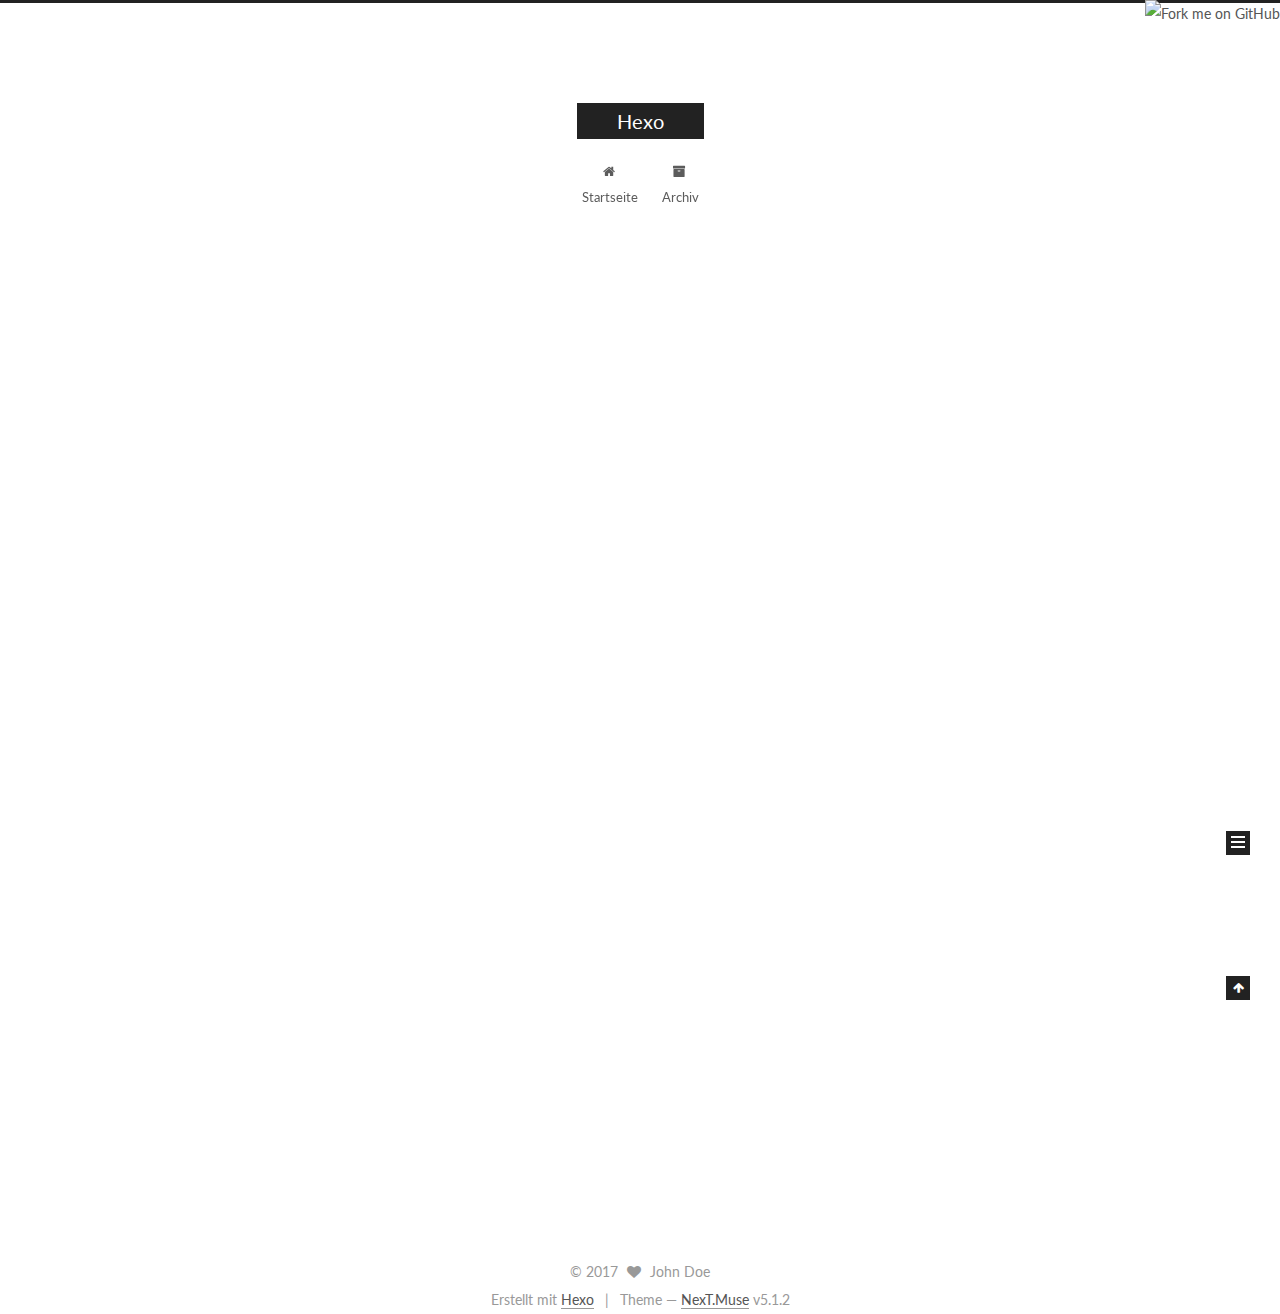
==== index.html @ 8348e555 "Site updated: 2017-09-13 13:20:11" ====
<!DOCTYPE html>



  


<html class="theme-next muse use-motion" lang="">
<head>
  <meta charset="UTF-8"/>
<meta http-equiv="X-UA-Compatible" content="IE=edge" />
<meta name="viewport" content="width=device-width, initial-scale=1, maximum-scale=1"/>
<meta name="theme-color" content="#222">









<meta http-equiv="Cache-Control" content="no-transform" />
<meta http-equiv="Cache-Control" content="no-siteapp" />
















  
  
  <link href="/lib/fancybox/source/jquery.fancybox.css?v=2.1.5" rel="stylesheet" type="text/css" />




  
  
  
  

  
    
    
  

  

  

  

  

  
    
    
    <link href="//fonts.googleapis.com/css?family=Lato:300,300italic,400,400italic,700,700italic&subset=latin,latin-ext" rel="stylesheet" type="text/css">
  






<link href="/lib/font-awesome/css/font-awesome.min.css?v=4.6.2" rel="stylesheet" type="text/css" />

<link href="/css/main.css?v=5.1.2" rel="stylesheet" type="text/css" />


  <meta name="keywords" content="Hexo, NexT" />





  <link rel="alternate" href="/atom.xml" title="Hexo" type="application/atom+xml" />




  <link rel="shortcut icon" type="image/x-icon" href="/favicon.ico?v=5.1.2" />






<meta property="og:type" content="website">
<meta property="og:title" content="Hexo">
<meta property="og:url" content="http://yoursite.com/index.html">
<meta property="og:site_name" content="Hexo">
<meta name="twitter:card" content="summary">
<meta name="twitter:title" content="Hexo">



<script type="text/javascript" id="hexo.configurations">
  var NexT = window.NexT || {};
  var CONFIG = {
    root: '/',
    scheme: 'Muse',
    version: '5.1.2',
    sidebar: {"position":"left","display":"post","offset":12,"offset_float":12,"b2t":false,"scrollpercent":false,"onmobile":false},
    fancybox: true,
    tabs: true,
    motion: {"enable":true,"async":false,"transition":{"post_block":"fadeIn","post_header":"slideDownIn","post_body":"slideDownIn","coll_header":"slideLeftIn"}},
    duoshuo: {
      userId: '0',
      author: 'Author'
    },
    algolia: {
      applicationID: '',
      apiKey: '',
      indexName: '',
      hits: {"per_page":10},
      labels: {"input_placeholder":"Search for Posts","hits_empty":"We didn't find any results for the search: ${query}","hits_stats":"${hits} results found in ${time} ms"}
    }
  };
</script>



  <link rel="canonical" href="http://yoursite.com/"/>





  <title>Hexo</title>
  








</head>

<body itemscope itemtype="http://schema.org/WebPage" lang="">

  
  
    
  

  <div class="container sidebar-position-left 
  page-home">
    <div class="headband"></div>
    <a href="https://github.com/you"><img style="position: absolute; top: 0; right: 0; border: 0;" src="https://camo.githubusercontent.com/a6677b08c955af8400f44c6298f40e7d19cc5b2d/68747470733a2f2f73332e616d617a6f6e6177732e636f6d2f6769746875622f726962626f6e732f666f726b6d655f72696768745f677261795f3664366436642e706e67" alt="Fork me on GitHub" data-canonical-src="https://s3.amazonaws.com/github/ribbons/forkme_right_gray_6d6d6d.png"></a>
     
    <header id="header" class="header" itemscope itemtype="http://schema.org/WPHeader">
      <div class="header-inner"><div class="site-brand-wrapper">
  <div class="site-meta ">
    

    <div class="custom-logo-site-title">
      <a href="/"  class="brand" rel="start">
        <span class="logo-line-before"><i></i></span>
        <span class="site-title">Hexo</span>
        <span class="logo-line-after"><i></i></span>
      </a>
    </div>
      
        <p class="site-subtitle"></p>
      
  </div>

  <div class="site-nav-toggle">
    <button>
      <span class="btn-bar"></span>
      <span class="btn-bar"></span>
      <span class="btn-bar"></span>
    </button>
  </div>
</div>

<nav class="site-nav">
  

  
    <ul id="menu" class="menu">
      
        
        <li class="menu-item menu-item-home">
          <a href="/" rel="section">
            
              <i class="menu-item-icon fa fa-fw fa-home"></i> <br />
            
            Startseite
          </a>
        </li>
      
        
        <li class="menu-item menu-item-archives">
          <a href="/archives/" rel="section">
            
              <i class="menu-item-icon fa fa-fw fa-archive"></i> <br />
            
            Archiv
          </a>
        </li>
      

      
    </ul>
  

  
</nav>



 </div>
    </header>

    <main id="main" class="main">
      <div class="main-inner">
        <div class="content-wrap">
          <div id="content" class="content">
            
  <section id="posts" class="posts-expand">
    
      

  

  
  
  

  <article class="post post-type-normal" itemscope itemtype="http://schema.org/Article">
  
  
  
  <div class="post-block">
    <link itemprop="mainEntityOfPage" href="http://yoursite.com/2017/09/13/hello-world/">

    <span hidden itemprop="author" itemscope itemtype="http://schema.org/Person">
      <meta itemprop="name" content="John Doe">
      <meta itemprop="description" content="">
      <meta itemprop="image" content="/images/avatar.gif">
    </span>

    <span hidden itemprop="publisher" itemscope itemtype="http://schema.org/Organization">
      <meta itemprop="name" content="Hexo">
    </span>

    
      <header class="post-header">

        
        
          <h1 class="post-title" itemprop="name headline">
                
                <a class="post-title-link" href="/2017/09/13/hello-world/" itemprop="url">Hello World</a></h1>
        

        <div class="post-meta">
          <span class="post-time">
            
              <span class="post-meta-item-icon">
                <i class="fa fa-calendar-o"></i>
              </span>
              
                <span class="post-meta-item-text">Veröffentlicht am</span>
              
              <time title="Post created" itemprop="dateCreated datePublished" datetime="2017-09-13T11:31:36+08:00">
                2017-09-13
              </time>
            

            

            
          </span>

          

          
            
          

          
          

          

          

          

        </div>
      </header>
    

    
    
    
    <div class="post-body" itemprop="articleBody">

      
      

      
        
          
            <p>Welcome to <a href="https://hexo.io/" target="_blank" rel="external">Hexo</a>! This is your very first post. Check <a href="https://hexo.io/docs/" target="_blank" rel="external">documentation</a> for more info. If you get any problems when using Hexo, you can find the answer in <a href="https://hexo.io/docs/troubleshooting.html" target="_blank" rel="external">troubleshooting</a> or you can ask me on <a href="https://github.com/hexojs/hexo/issues" target="_blank" rel="external">GitHub</a>.</p>
<h2 id="Quick-Start"><a href="#Quick-Start" class="headerlink" title="Quick Start"></a>Quick Start</h2><h3 id="Create-a-new-post"><a href="#Create-a-new-post" class="headerlink" title="Create a new post"></a>Create a new post</h3><figure class="highlight bash"><table><tr><td class="gutter"><pre><div class="line">1</div></pre></td><td class="code"><pre><div class="line">$ hexo new <span class="string">"My New Post"</span></div></pre></td></tr></table></figure>
<p>More info: <a href="https://hexo.io/docs/writing.html" target="_blank" rel="external">Writing</a></p>
<h3 id="Run-server"><a href="#Run-server" class="headerlink" title="Run server"></a>Run server</h3><figure class="highlight bash"><table><tr><td class="gutter"><pre><div class="line">1</div></pre></td><td class="code"><pre><div class="line">$ hexo server</div></pre></td></tr></table></figure>
<p>More info: <a href="https://hexo.io/docs/server.html" target="_blank" rel="external">Server</a></p>
<h3 id="Generate-static-files"><a href="#Generate-static-files" class="headerlink" title="Generate static files"></a>Generate static files</h3><figure class="highlight bash"><table><tr><td class="gutter"><pre><div class="line">1</div></pre></td><td class="code"><pre><div class="line">$ hexo generate</div></pre></td></tr></table></figure>
<p>More info: <a href="https://hexo.io/docs/generating.html" target="_blank" rel="external">Generating</a></p>
<h3 id="Deploy-to-remote-sites"><a href="#Deploy-to-remote-sites" class="headerlink" title="Deploy to remote sites"></a>Deploy to remote sites</h3><figure class="highlight bash"><table><tr><td class="gutter"><pre><div class="line">1</div></pre></td><td class="code"><pre><div class="line">$ hexo deploy</div></pre></td></tr></table></figure>
<p>More info: <a href="https://hexo.io/docs/deployment.html" target="_blank" rel="external">Deployment</a></p>

          
        
      
    </div>
    
    
    

    

    

    

    <footer class="post-footer">
      

      

      

      
      
        <div class="post-eof"></div>
      
    </footer>
  </div>
  
  
  
  </article>


    
  </section>

  


          </div>
          


          

        </div>
        
          
  
  <div class="sidebar-toggle">
    <div class="sidebar-toggle-line-wrap">
      <span class="sidebar-toggle-line sidebar-toggle-line-first"></span>
      <span class="sidebar-toggle-line sidebar-toggle-line-middle"></span>
      <span class="sidebar-toggle-line sidebar-toggle-line-last"></span>
    </div>
  </div>

  <aside id="sidebar" class="sidebar">
    
    <div class="sidebar-inner">

      

      

      <section class="site-overview sidebar-panel sidebar-panel-active">
        <div class="site-author motion-element" itemprop="author" itemscope itemtype="http://schema.org/Person">
          
            <p class="site-author-name" itemprop="name">John Doe</p>
            <p class="site-description motion-element" itemprop="description"></p>
        </div>

        <nav class="site-state motion-element">

          
            <div class="site-state-item site-state-posts">
            
              <a href="/archives/">
            
                <span class="site-state-item-count">1</span>
                <span class="site-state-item-name">Artikel</span>
              </a>
            </div>
          

          

          

        </nav>

        
          <div class="feed-link motion-element">
            <a href="/atom.xml" rel="alternate">
              <i class="fa fa-rss"></i>
              RSS
            </a>
          </div>
        

        <div class="links-of-author motion-element">
          
        </div>

        
        

        
        

        


      </section>

      

      

    </div>
  </aside>


        
      </div>
    </main>

    <footer id="footer" class="footer">
      <div class="footer-inner">
        <div class="copyright" >
  
  &copy; 
  <span itemprop="copyrightYear">2017</span>
  <span class="with-love">
    <i class="fa fa-heart"></i>
  </span>
  <span class="author" itemprop="copyrightHolder">John Doe</span>

  
</div>


  <div class="powered-by">Erstellt mit  <a class="theme-link" href="https://hexo.io">Hexo</a></div>

  <span class="post-meta-divider">|</span>

  <div class="theme-info">Theme &mdash; <a class="theme-link" href="https://github.com/iissnan/hexo-theme-next">NexT.Muse</a> v5.1.2</div>


        







        
      </div>
    </footer>

    
      <div class="back-to-top">
        <i class="fa fa-arrow-up"></i>
        
      </div>
    

  </div>

  

<script type="text/javascript">
  if (Object.prototype.toString.call(window.Promise) !== '[object Function]') {
    window.Promise = null;
  }
</script>









  












  
  <script type="text/javascript" src="/lib/jquery/index.js?v=2.1.3"></script>

  
  <script type="text/javascript" src="/lib/fastclick/lib/fastclick.min.js?v=1.0.6"></script>

  
  <script type="text/javascript" src="/lib/jquery_lazyload/jquery.lazyload.js?v=1.9.7"></script>

  
  <script type="text/javascript" src="/lib/velocity/velocity.min.js?v=1.2.1"></script>

  
  <script type="text/javascript" src="/lib/velocity/velocity.ui.min.js?v=1.2.1"></script>

  
  <script type="text/javascript" src="/lib/fancybox/source/jquery.fancybox.pack.js?v=2.1.5"></script>


  


  <script type="text/javascript" src="/js/src/utils.js?v=5.1.2"></script>

  <script type="text/javascript" src="/js/src/motion.js?v=5.1.2"></script>



  
  

  <script type="text/javascript" src="/js/src/scrollspy.js?v=5.1.2"></script>
<script type="text/javascript" src="/js/src/post-details.js?v=5.1.2"></script>


  

  


  <script type="text/javascript" src="/js/src/bootstrap.js?v=5.1.2"></script>



  


  




	





  





  








  





  

  

  

  

  

  

</body>
</html>
---- css/main.css ----
/* normalize.css v3.0.2 | MIT License | git.io/normalize */
html {
  font-family: sans-serif; /* 1 */
  -ms-text-size-adjust: 100%; /* 2 */
  -webkit-text-size-adjust: 100%; /* 2 */
}
body {
  margin: 0;
}
article,
aside,
details,
figcaption,
figure,
footer,
header,
hgroup,
main,
menu,
nav,
section,
summary {
  display: block;
}
audio,
canvas,
progress,
video {
  display: inline-block; /* 1 */
  vertical-align: baseline; /* 2 */
}
audio:not([controls]) {
  display: none;
  height: 0;
}
[hidden],
template {
  display: none;
}
a {
  background-color: transparent;
}
a:active,
a:hover {
  outline: 0;
}
abbr[title] {
  border-bottom: 1px dotted;
}
b,
strong {
  font-weight: bold;
}
dfn {
  font-style: italic;
}
h1 {
  font-size: 2em;
  margin: 0.67em 0;
}
mark {
  background: #ff0;
  color: #000;
}
small {
  font-size: 80%;
}
sub,
sup {
  font-size: 75%;
  line-height: 0;
  position: relative;
  vertical-align: baseline;
}
sup {
  top: -0.5em;
}
sub {
  bottom: -0.25em;
}
img {
  border: 0;
}
svg:not(:root) {
  overflow: hidden;
}
figure {
  margin: 1em 40px;
}
hr {
  -moz-box-sizing: content-box;
  box-sizing: content-box;
  height: 0;
}
pre {
  overflow: auto;
}
code,
kbd,
pre,
samp {
  font-family: monospace, monospace;
  font-size: 1em;
}
button,
input,
optgroup,
select,
textarea {
  color: inherit; /* 1 */
  font: inherit; /* 2 */
  margin: 0; /* 3 */
}
button {
  overflow: visible;
}
button,
select {
  text-transform: none;
}
button,
html input[type="button"],
input[type="reset"],
input[type="submit"] {
  -webkit-appearance: button; /* 2 */
  cursor: pointer; /* 3 */
}
button[disabled],
html input[disabled] {
  cursor: default;
}
button::-moz-focus-inner,
input::-moz-focus-inner {
  border: 0;
  padding: 0;
}
input {
  line-height: normal;
}
input[type="checkbox"],
input[type="radio"] {
  box-sizing: border-box; /* 1 */
  padding: 0; /* 2 */
}
input[type="number"]::-webkit-inner-spin-button,
input[type="number"]::-webkit-outer-spin-button {
  height: auto;
}
input[type="search"] {
  -webkit-appearance: textfield; /* 1 */
  -moz-box-sizing: content-box;
  -webkit-box-sizing: content-box; /* 2 */
  box-sizing: content-box;
}
input[type="search"]::-webkit-search-cancel-button,
input[type="search"]::-webkit-search-decoration {
  -webkit-appearance: none;
}
fieldset {
  border: 1px solid #c0c0c0;
  margin: 0 2px;
  padding: 0.35em 0.625em 0.75em;
}
legend {
  border: 0; /* 1 */
  padding: 0; /* 2 */
}
textarea {
  overflow: auto;
}
optgroup {
  font-weight: bold;
}
table {
  border-collapse: collapse;
  border-spacing: 0;
}
td,
th {
  padding: 0;
}
::selection {
  background: #262a30;
  color: #fff;
}
body {
  position: relative;
  font-family: 'Lato', "PingFang SC", "Microsoft YaHei", sans-serif;
  font-size: 14px;
  line-height: 2;
  color: #555;
  background: #fff;
}
@media (max-width: 767px) {
  body {
    padding-right: 0 !important;
  }
}
@media (min-width: 768px) and (max-width: 991px) {
  body {
    padding-right: 0 !important;
  }
}
@media (min-width: 1600px) {
  body {
    font-size: 16px;
  }
}
h1,
h2,
h3,
h4,
h5,
h6 {
  margin: 0;
  padding: 0;
  font-weight: bold;
  line-height: 1.5;
  font-family: 'Lato', "PingFang SC", "Microsoft YaHei", sans-serif;
}
h2,
h3,
h4,
h5,
h6 {
  margin: 20px 0 15px;
}
h1 {
  font-size: 22px;
}
@media (max-width: 767px) {
  h1 {
    font-size: 18px;
  }
}
h2 {
  font-size: 20px;
}
@media (max-width: 767px) {
  h2 {
    font-size: 16px;
  }
}
h3 {
  font-size: 18px;
}
@media (max-width: 767px) {
  h3 {
    font-size: 14px;
  }
}
h4 {
  font-size: 16px;
}
@media (max-width: 767px) {
  h4 {
    font-size: 12px;
  }
}
h5 {
  font-size: 14px;
}
@media (max-width: 767px) {
  h5 {
    font-size: 10px;
  }
}
h6 {
  font-size: 12px;
}
@media (max-width: 767px) {
  h6 {
    font-size: 8px;
  }
}
p {
  margin: 0 0 20px 0;
}
a {
  color: #555;
  text-decoration: none;
  outline: none;
  border-bottom: 1px solid #999;
  word-wrap: break-word;
}
a:hover {
  color: #222;
  border-bottom-color: #222;
}
blockquote {
  margin: 0;
  padding: 0;
}
img {
  display: block;
  margin: auto;
  max-width: 100%;
  height: auto;
}
hr {
  margin: 40px 0;
  height: 3px;
  border: none;
  background-color: #ddd;
  background-image: repeating-linear-gradient(-45deg, #fff, #fff 4px, transparent 4px, transparent 8px);
}
blockquote {
  padding: 0 15px;
  color: #666;
  border-left: 4px solid #ddd;
}
blockquote cite::before {
  content: "-";
  padding: 0 5px;
}
dt {
  font-weight: 700;
}
dd {
  margin: 0;
  padding: 0;
}
kbd {
  border: 1px solid #ccc;
  border-radius: 0.2em;
  box-shadow: 0.1em 0.1em 0.2em rgba(0,0,0,0.1);
  background-color: #f9f9f9;
  font-family: inherit;
  background-image: -webkit-linear-gradient(top, #eee, #fff, #eee);
  padding: 0.1em 0.3em;
  white-space: nowrap;
}
.text-left {
  text-align: left;
}
.text-center {
  text-align: center;
}
.text-right {
  text-align: right;
}
.text-justify {
  text-align: justify;
}
.text-nowrap {
  white-space: nowrap;
}
.text-lowercase {
  text-transform: lowercase;
}
.text-uppercase {
  text-transform: uppercase;
}
.text-capitalize {
  text-transform: capitalize;
}
.center-block {
  display: block;
  margin-left: auto;
  margin-right: auto;
}
.clearfix:before,
.clearfix:after {
  content: " ";
  display: table;
}
.clearfix:after {
  clear: both;
}
.pullquote {
  width: 45%;
}
.pullquote.left {
  float: left;
  margin-left: 5px;
  margin-right: 10px;
}
.pullquote.right {
  float: right;
  margin-left: 10px;
  margin-right: 5px;
}
.affix.affix.affix {
  position: fixed;
}
.translation {
  margin-top: -20px;
  font-size: 14px;
  color: #999;
}
.scrollbar-measure {
  width: 100px;
  height: 100px;
  overflow: scroll;
  position: absolute;
  top: -9999px;
}
.use-motion .motion-element {
  opacity: 0;
}
table {
  margin: 20px 0;
  width: 100%;
  border-collapse: collapse;
  border-spacing: 0;
  border: 1px solid #ddd;
  font-size: 14px;
  table-layout: fixed;
  word-wrap: break-all;
}
table>tbody>tr:nth-of-type(odd) {
  background-color: #f9f9f9;
}
table>tbody>tr:hover {
  background-color: #f5f5f5;
}
caption,
th,
td {
  padding: 8px;
  text-align: left;
  vertical-align: middle;
  font-weight: normal;
}
th,
td {
  border-bottom: 3px solid #ddd;
  border-right: 1px solid #eee;
}
th {
  padding-bottom: 10px;
  font-weight: 700;
}
td {
  border-bottom-width: 1px;
}
html,
body {
  height: 100%;
}
.container {
  position: relative;
  min-height: 100%;
}
.header-inner {
  margin: 0 auto;
  padding: 100px 0 70px;
  width: 700px;
}
@media (min-width: 1600px) {
  .container .header-inner {
    width: 900px;
  }
}
.main-inner {
  margin: 0 auto;
  width: 700px;
}
@media (min-width: 1600px) {
  .container .main-inner {
    width: 900px;
  }
}
.footer {
  width: 100%;
  min-height: 50px;
}
.footer-inner {
  box-sizing: border-box;
  margin: 20px auto;
  width: 700px;
}
@media (min-width: 1600px) {
  .container .footer-inner {
    width: 900px;
  }
}
pre,
.highlight {
  overflow: auto;
  margin: 20px 0;
  padding: 0;
  font-size: 13px;
  color: #4d4d4c;
  background: #f7f7f7;
  line-height: 1.6;
}
pre,
code {
  font-family: consolas, Menlo, "PingFang SC", "Microsoft YaHei", monospace;
}
code {
  padding: 2px 4px;
  word-wrap: break-word;
  color: #555;
  background: #eee;
  border-radius: 3px;
  font-size: 13px;
}
pre code {
  padding: 0;
  color: #4d4d4c;
  background: none;
  text-shadow: none;
}
.highlight {
  border-radius: 1px;
}
.highlight pre {
  border: none;
  margin: 0;
  padding: 10px 0;
}
.highlight table {
  margin: 0;
  width: auto;
  border: none;
}
.highlight td {
  border: none;
  padding: 0;
}
.highlight figcaption {
  font-size: 1em;
  color: #4d4d4c;
  line-height: 1em;
  margin-bottom: 1em;
}
.highlight figcaption:before,
.highlight figcaption:after {
  content: " ";
  display: table;
}
.highlight figcaption:after {
  clear: both;
}
.highlight figcaption a {
  float: right;
  color: #4d4d4c;
}
.highlight figcaption a:hover {
  border-bottom-color: #4d4d4c;
}
.highlight .gutter pre {
  padding-left: 10px;
  padding-right: 10px;
  color: #869194;
  text-align: right;
  background-color: #eff2f3;
}
.highlight .code pre {
  width: 100%;
  padding-left: 10px;
  padding-right: 10px;
  background-color: #f7f7f7;
}
.highlight .line {
  height: 20px;
}
.gutter {
  -webkit-user-select: none;
  -moz-user-select: none;
  -ms-user-select: none;
  user-select: none;
}
.gist table {
  width: auto;
}
.gist table td {
  border: none;
}
pre .deletion {
  background: #fdd;
}
pre .addition {
  background: #dfd;
}
pre .meta {
  color: #8959a8;
}
pre .comment {
  color: #8e908c;
}
pre .variable,
pre .attribute,
pre .tag,
pre .regexp,
pre .ruby .constant,
pre .xml .tag .title,
pre .xml .pi,
pre .xml .doctype,
pre .html .doctype,
pre .css .id,
pre .css .class,
pre .css .pseudo {
  color: #c82829;
}
pre .number,
pre .preprocessor,
pre .built_in,
pre .literal,
pre .params,
pre .constant,
pre .command {
  color: #f5871f;
}
pre .ruby .class .title,
pre .css .rules .attribute,
pre .string,
pre .value,
pre .inheritance,
pre .header,
pre .ruby .symbol,
pre .xml .cdata,
pre .special,
pre .number,
pre .formula {
  color: #718c00;
}
pre .title,
pre .css .hexcolor {
  color: #3e999f;
}
pre .function,
pre .python .decorator,
pre .python .title,
pre .ruby .function .title,
pre .ruby .title .keyword,
pre .perl .sub,
pre .javascript .title,
pre .coffeescript .title {
  color: #4271ae;
}
pre .keyword,
pre .javascript .function {
  color: #8959a8;
}
.full-image.full-image.full-image {
  border: none;
  max-width: 100%;
  width: auto;
  margin: 20px auto;
}
@media (min-width: 992px) {
  .full-image.full-image.full-image {
    max-width: none;
    width: 110%;
    margin: 25px -5%;
  }
}
.blockquote-center,
.page-home .post-type-quote blockquote,
.page-post-detail .post-type-quote blockquote {
  position: relative;
  margin: 40px 0;
  padding: 0;
  border-left: none;
  text-align: center;
}
.blockquote-center::before,
.page-home .post-type-quote blockquote::before,
.page-post-detail .post-type-quote blockquote::before,
.blockquote-center::after,
.page-home .post-type-quote blockquote::after,
.page-post-detail .post-type-quote blockquote::after {
  position: absolute;
  content: ' ';
  display: block;
  width: 100%;
  height: 24px;
  opacity: 0.2;
  background-repeat: no-repeat;
  background-position: 0 -6px;
  background-size: 22px 22px;
}
.blockquote-center::before,
.page-home .post-type-quote blockquote::before,
.page-post-detail .post-type-quote blockquote::before {
  top: -20px;
  background-image: url("../images/quote-l.svg");
  border-top: 1px solid #ccc;
}
.blockquote-center::after,
.page-home .post-type-quote blockquote::after,
.page-post-detail .post-type-quote blockquote::after {
  bottom: -20px;
  background-image: url("../images/quote-r.svg");
  border-bottom: 1px solid #ccc;
  background-position: 100% 8px;
}
.blockquote-center p,
.page-home .post-type-quote blockquote p,
.page-post-detail .post-type-quote blockquote p,
.blockquote-center div,
.page-home .post-type-quote blockquote div,
.page-post-detail .post-type-quote blockquote div {
  text-align: center;
}
.post .post-body .group-picture img {
  box-sizing: border-box;
  padding: 0 3px;
  border: none;
}
.post .group-picture-row {
  overflow: hidden;
  margin-top: 6px;
}
.post .group-picture-row:first-child {
  margin-top: 0;
}
.post .group-picture-column {
  float: left;
}
.page-post-detail .post-body .group-picture-column {
  float: none;
  margin-top: 10px;
  width: auto !important;
}
.page-post-detail .post-body .group-picture-column img {
  margin: 0 auto;
}
.page-archive .group-picture-container {
  overflow: hidden;
}
.page-archive .group-picture-row {
  float: left;
}
.page-archive .group-picture-row:first-child {
  margin-top: 6px;
}
.page-archive .group-picture-column {
  max-width: 150px;
  max-height: 150px;
}
.post-body .note {
  position: relative;
  padding: 15px;
  margin-bottom: 20px;
  border: 1px solid #eee;
  border-left-width: 5px;
  border-radius: 3px;
}
.post-body .note h2,
.post-body .note h3,
.post-body .note h4,
.post-body .note h5,
.post-body .note h6 {
  margin-top: 0;
  margin-bottom: 0;
  border-bottom: initial;
  padding-top: 0 !important;
}
.post-body .note p:first-child,
.post-body .note ul:first-child,
.post-body .note ol:first-child,
.post-body .note table:first-child,
.post-body .note pre:first-child,
.post-body .note blockquote:first-child {
  margin-top: 0;
}
.post-body .note p:last-child,
.post-body .note ul:last-child,
.post-body .note ol:last-child,
.post-body .note table:last-child,
.post-body .note pre:last-child,
.post-body .note blockquote:last-child {
  margin-bottom: 0;
}
.post-body .note.default {
  border-left-color: #777;
}
.post-body .note.default h2,
.post-body .note.default h3,
.post-body .note.default h4,
.post-body .note.default h5,
.post-body .note.default h6 {
  color: #777;
}
.post-body .note.primary {
  border-left-color: #6f42c1;
}
.post-body .note.primary h2,
.post-body .note.primary h3,
.post-body .note.primary h4,
.post-body .note.primary h5,
.post-body .note.primary h6 {
  color: #6f42c1;
}
.post-body .note.info {
  border-left-color: #428bca;
}
.post-body .note.info h2,
.post-body .note.info h3,
.post-body .note.info h4,
.post-body .note.info h5,
.post-body .note.info h6 {
  color: #428bca;
}
.post-body .note.success {
  border-left-color: #5cb85c;
}
.post-body .note.success h2,
.post-body .note.success h3,
.post-body .note.success h4,
.post-body .note.success h5,
.post-body .note.success h6 {
  color: #5cb85c;
}
.post-body .note.warning {
  border-left-color: #f0ad4e;
}
.post-body .note.warning h2,
.post-body .note.warning h3,
.post-body .note.warning h4,
.post-body .note.warning h5,
.post-body .note.warning h6 {
  color: #f0ad4e;
}
.post-body .note.danger {
  border-left-color: #d9534f;
}
.post-body .note.danger h2,
.post-body .note.danger h3,
.post-body .note.danger h4,
.post-body .note.danger h5,
.post-body .note.danger h6 {
  color: #d9534f;
}
.post-body .label {
  display: inline;
  padding: 0 2px;
  white-space: nowrap;
}
.post-body .label.default {
  background-color: #f0f0f0;
}
.post-body .label.primary {
  background-color: #efe6f7;
}
.post-body .label.info {
  background-color: #e5f2f8;
}
.post-body .label.success {
  background-color: #e7f4e9;
}
.post-body .label.warning {
  background-color: #fcf6e1;
}
.post-body .label.danger {
  background-color: #fae8eb;
}
.post-body .tabs {
  position: relative;
  display: block;
  margin-bottom: 20px;
  padding-top: 10px;
}
.post-body .tabs ul.nav-tabs {
  margin: 0;
  padding: 0;
  display: flex;
  margin-bottom: -1px;
}
@media (max-width: 413px) {
  .post-body .tabs ul.nav-tabs {
    display: block;
    margin-bottom: 5px;
  }
}
.post-body .tabs ul.nav-tabs li.tab {
  list-style-type: none !important;
  margin: 0 0.25em 0 0;
  border-top: 3px solid transparent;
  border-left: 1px solid transparent;
  border-right: 1px solid transparent;
}
@media (max-width: 413px) {
  .post-body .tabs ul.nav-tabs li.tab {
    margin: initial;
    border-top: 1px solid transparent;
    border-left: 3px solid transparent;
    border-right: 1px solid transparent;
    border-bottom: 1px solid transparent;
  }
}
.post-body .tabs ul.nav-tabs li.tab a {
  outline: 0;
  border-bottom: initial;
  display: block;
  line-height: 1.8em;
  padding: 0.25em 0.75em;
  transition-duration: 0.2s;
  transition-timing-function: ease-out;
  transition-delay: 0s;
}
.post-body .tabs ul.nav-tabs li.tab a i {
  width: 1.285714285714286em;
}
.post-body .tabs ul.nav-tabs li.tab.active {
  border-top: 3px solid #fc6423;
  border-left: 1px solid #ddd;
  border-right: 1px solid #ddd;
  background-color: #fff;
}
@media (max-width: 413px) {
  .post-body .tabs ul.nav-tabs li.tab.active {
    border-top: 1px solid #ddd;
    border-left: 3px solid #fc6423;
    border-right: 1px solid #ddd;
    border-bottom: 1px solid #ddd;
  }
}
.post-body .tabs ul.nav-tabs li.tab.active a {
  cursor: default;
  color: #555;
}
.post-body .tabs .tab-content {
  background-color: #fff;
}
.post-body .tabs .tab-content .tab-pane {
  border: 1px solid #ddd;
  padding: 20px 20px 0 20px;
}
.post-body .tabs .tab-content .tab-pane:not(.active) {
  display: none !important;
}
.post-body .tabs .tab-content .tab-pane.active {
  display: block !important;
}
.btn {
  display: inline-block;
  padding: 0 20px;
  font-size: 14px;
  color: #fff;
  background: #222;
  border: 2px solid #222;
  text-decoration: none;
  border-radius: 0;
  transition-property: background-color;
  transition-duration: 0.2s;
  transition-timing-function: ease-in-out;
  transition-delay: 0s;
}
.btn:hover,
.post-button .btn:hover {
  border-color: #222;
  color: #222;
  background: #fff;
}
.btn-bar {
  display: block;
  width: 22px;
  height: 2px;
  background: #555;
  border-radius: 1px;
}
.btn-bar+.btn-bar {
  margin-top: 4px;
}
.pagination {
  margin: 120px 0 40px;
  text-align: center;
  border-top: 1px solid #eee;
}
.page-number-basic,
.pagination .prev,
.pagination .next,
.pagination .page-number,
.pagination .space {
  display: inline-block;
  position: relative;
  top: -1px;
  margin: 0 10px;
  padding: 0 10px;
  line-height: 30px;
}
@media (max-width: 767px) {
  .page-number-basic,
  .pagination .prev,
  .pagination .next,
  .pagination .page-number,
  .pagination .space {
    margin: 0 5px;
  }
}
.pagination .prev,
.pagination .next,
.pagination .page-number {
  border-bottom: 0;
  border-top: 1px solid #eee;
  transition-property: border-color;
  transition-duration: 0.2s;
  transition-timing-function: ease-in-out;
  transition-delay: 0s;
}
.pagination .prev:hover,
.pagination .next:hover,
.pagination .page-number:hover {
  border-top-color: #222;
}
.pagination .space {
  padding: 0;
  margin: 0;
}
.pagination .prev {
  margin-left: 0;
}
.pagination .next {
  margin-right: 0;
}
.pagination .page-number.current {
  color: #fff;
  background: #ccc;
  border-top-color: #ccc;
}
@media (max-width: 767px) {
  .pagination {
    border-top: none;
  }
  .pagination .prev,
  .pagination .next,
  .pagination .page-number {
    margin-bottom: 10px;
    border-top: 0;
    border-bottom: 1px solid #eee;
  }
  .pagination .prev:hover,
  .pagination .next:hover,
  .pagination .page-number:hover {
    border-bottom-color: #222;
  }
}
.comments {
  margin: 60px 20px 0;
}
.tag-cloud {
  text-align: center;
}
.tag-cloud a {
  display: inline-block;
  margin: 10px;
}
.back-to-top {
  box-sizing: border-box;
  position: fixed;
  bottom: -100px;
  right: 30px;
  z-index: 1050;
  padding: 0 6px;
  width: 24px;
  background: #222;
  font-size: 12px;
  opacity: 1;
  color: #fff;
  cursor: pointer;
  text-align: center;
  -webkit-transform: translateZ(0);
  transition-property: bottom;
  transition-duration: 0.2s;
  transition-timing-function: ease-in-out;
  transition-delay: 0s;
}
@media (min-width: 768px) and (max-width: 991px) {
  .back-to-top {
    display: none !important;
  }
}
@media (max-width: 767px) {
  .back-to-top {
    display: none !important;
  }
}
.back-to-top.back-to-top-on {
  bottom: 19px;
}
.header {
  background: transparent;
}
.header-inner {
  position: relative;
}
.headband {
  height: 3px;
  background: #222;
}
.site-meta {
  margin: 0;
  text-align: center;
}
@media (max-width: 767px) {
  .site-meta {
    text-align: center;
  }
}
.brand {
  position: relative;
  display: inline-block;
  padding: 0 40px;
  color: #fff;
  background: #222;
  border-bottom: none;
}
.brand:hover {
  color: #fff;
}
.logo {
  display: inline-block;
  margin-right: 5px;
  line-height: 36px;
  vertical-align: top;
}
.site-title {
  display: inline-block;
  vertical-align: top;
  line-height: 36px;
  font-size: 20px;
  font-weight: normal;
  font-family: 'Lato', "PingFang SC", "Microsoft YaHei", sans-serif;
}
.site-subtitle {
  margin-top: 10px;
  font-size: 13px;
  color: #999;
}
.use-motion .brand {
  opacity: 0;
}
.use-motion .logo,
.use-motion .site-title,
.use-motion .site-subtitle {
  opacity: 0;
  position: relative;
  top: -10px;
}
.site-nav-toggle {
  display: none;
  position: absolute;
  top: 10px;
  left: 10px;
}
@media (max-width: 767px) {
  .site-nav-toggle {
    display: block;
  }
}
.site-nav-toggle button {
  margin-top: 2px;
  padding: 9px 10px;
  background: transparent;
  border: none;
}
@media (max-width: 767px) {
  .site-nav {
    display: none;
    margin: 0 -10px;
    padding: 0 10px;
    clear: both;
    border-top: 1px solid #ddd;
  }
}
@media (min-width: 768px) and (max-width: 991px) {
  .site-nav {
    display: block !important;
  }
}
@media (min-width: 992px) {
  .site-nav {
    display: block !important;
  }
}
.menu {
  margin-top: 20px;
  padding-left: 0;
  text-align: center;
}
.menu .menu-item {
  display: inline-block;
  margin: 0 10px;
  list-style: none;
}
@media screen and (max-width: 767px) {
  .menu .menu-item {
    margin-top: 10px;
  }
}
.menu .menu-item a {
  display: block;
  font-size: 13px;
  line-height: inherit;
  border-bottom: 1px solid transparent;
  transition-property: border-color;
  transition-duration: 0.2s;
  transition-timing-function: ease-in-out;
  transition-delay: 0s;
}
.menu .menu-item a:hover {
  border-bottom-color: #222;
}
.menu .menu-item .fa {
  margin-right: 5px;
}
.use-motion .menu-item {
  opacity: 0;
}
.post-body {
  font-family: 'Lato', "PingFang SC", "Microsoft YaHei", sans-serif;
}
@media (max-width: 767px) {
  .post-body {
    word-break: break-word;
  }
}
.post-body .fancybox img {
  display: block !important;
  margin: 0 auto;
  cursor: pointer;
  cursor: zoom-in;
  cursor: -webkit-zoom-in;
}
.post-body .image-caption,
.post-body .figure .caption {
  margin: -20px auto 15px;
  text-align: center;
  font-size: 14px;
  color: #999;
  font-weight: bold;
  line-height: 1;
}
.post-sticky-flag {
  display: inline-block;
  font-size: 16px;
  -ms-transform: rotate(30deg);
  -webkit-transform: rotate(30deg);
  -moz-transform: rotate(30deg);
  -ms-transform: rotate(30deg);
  -o-transform: rotate(30deg);
  transform: rotate(30deg);
}
.use-motion .post-block {
  opacity: 0;
}
.use-motion .post-header {
  opacity: 0;
}
.use-motion .post-body {
  opacity: 0;
}
.use-motion .collection-title {
  opacity: 0;
}
.posts-expand {
  padding-top: 40px;
}
@media (max-width: 767px) {
  .posts-expand {
    margin: 0 20px;
  }
  .post-body pre {
    padding: 10px;
  }
  .post-body pre .gutter pre {
    padding-right: 10px;
  }
  .post-body .highlight {
    margin-left: 0px;
    margin-right: 0px;
    padding: 0;
  }
  .post-body .highlight .gutter pre {
    padding-right: 10px;
  }
}
@media (min-width: 992px) {
  .posts-expand .post-body {
    text-align: justify;
  }
}
.posts-expand .post-body h2,
.posts-expand .post-body h3,
.posts-expand .post-body h4,
.posts-expand .post-body h5,
.posts-expand .post-body h6 {
  padding-top: 10px;
}
.posts-expand .post-body h2 .header-anchor,
.posts-expand .post-body h3 .header-anchor,
.posts-expand .post-body h4 .header-anchor,
.posts-expand .post-body h5 .header-anchor,
.posts-expand .post-body h6 .header-anchor {
  float: right;
  margin-left: 10px;
  color: #ccc;
  border-bottom-style: none;
  visibility: hidden;
}
.posts-expand .post-body h2 .header-anchor:hover,
.posts-expand .post-body h3 .header-anchor:hover,
.posts-expand .post-body h4 .header-anchor:hover,
.posts-expand .post-body h5 .header-anchor:hover,
.posts-expand .post-body h6 .header-anchor:hover {
  color: inherit;
}
.posts-expand .post-body h2:hover .header-anchor,
.posts-expand .post-body h3:hover .header-anchor,
.posts-expand .post-body h4:hover .header-anchor,
.posts-expand .post-body h5:hover .header-anchor,
.posts-expand .post-body h6:hover .header-anchor {
  visibility: visible;
}
.posts-expand .post-body ul li {
  list-style: circle;
}
.posts-expand .post-body img {
  box-sizing: border-box;
  margin: auto;
  padding: 3px;
  border: 1px solid #ddd;
}
.posts-expand .post-body .fancybox img {
  margin: 0 auto 25px;
}
@media (max-width: 767px) {
  .posts-collapse {
    margin: 0 20px;
  }
  .posts-collapse .post-title,
  .posts-collapse .post-meta {
    display: block;
    width: auto;
    text-align: left;
  }
}
.posts-collapse {
  position: relative;
  z-index: 1010;
  margin-left: 55px;
}
.posts-collapse::after {
  content: " ";
  position: absolute;
  top: 20px;
  left: 0;
  margin-left: -2px;
  width: 4px;
  height: 100%;
  background: #f5f5f5;
  z-index: -1;
}
@media (max-width: 767px) {
  .posts-collapse {
    margin: 0 20px;
  }
}
.posts-collapse .collection-title {
  position: relative;
  margin: 60px 0;
}
.posts-collapse .collection-title h1,
.posts-collapse .collection-title h2 {
  margin-left: 20px;
}
.posts-collapse .collection-title small {
  color: #bbb;
  margin-left: 5px;
}
.posts-collapse .collection-title::before {
  content: " ";
  position: absolute;
  left: 0;
  top: 50%;
  margin-left: -4px;
  margin-top: -4px;
  width: 8px;
  height: 8px;
  background: #bbb;
  border-radius: 50%;
}
.posts-collapse .post {
  margin: 30px 0;
}
.posts-collapse .post-header {
  position: relative;
  transition-duration: 0.2s;
  transition-timing-function: ease-in-out;
  transition-delay: 0s;
  transition-property: border;
  border-bottom: 1px dashed #ccc;
}
.posts-collapse .post-header::before {
  content: " ";
  position: absolute;
  left: 0;
  top: 12px;
  width: 6px;
  height: 6px;
  margin-left: -4px;
  background: #bbb;
  border-radius: 50%;
  border: 1px solid #fff;
  transition-duration: 0.2s;
  transition-timing-function: ease-in-out;
  transition-delay: 0s;
  transition-property: background;
}
.posts-collapse .post-header:hover {
  border-bottom-color: #666;
}
.posts-collapse .post-header:hover::before {
  background: #222;
}
.posts-collapse .post-meta {
  position: absolute;
  font-size: 12px;
  left: 20px;
  top: 5px;
}
.posts-collapse .post-comments-count {
  display: none;
}
.posts-collapse .post-title {
  margin-left: 60px;
  font-size: 16px;
  font-weight: normal;
  line-height: inherit;
}
.posts-collapse .post-title::after {
  margin-left: 3px;
  opacity: 0.6;
}
.posts-collapse .post-title a {
  color: #666;
  border-bottom: none;
}
.page-home .post-type-quote .post-header,
.page-post-detail .post-type-quote .post-header,
.page-home .post-type-quote .post-tags,
.page-post-detail .post-type-quote .post-tags {
  display: none;
}
.posts-expand .post-title {
  font-size: 26px;
  text-align: center;
  word-break: break-word;
  font-weight: 400;
}
@media (max-width: 767px) {
  .posts-expand .post-title {
    font-size: 22px;
  }
}
.posts-expand .post-title-link {
  display: inline-block;
  position: relative;
  color: #555;
  border-bottom: none;
  line-height: 1.2;
  vertical-align: top;
}
.posts-expand .post-title-link::before {
  content: "";
  position: absolute;
  width: 100%;
  height: 2px;
  bottom: 0;
  left: 0;
  background-color: #000;
  visibility: hidden;
  -webkit-transform: scaleX(0);
  -moz-transform: scaleX(0);
  -ms-transform: scaleX(0);
  -o-transform: scaleX(0);
  transform: scaleX(0);
  transition-duration: 0.2s;
  transition-timing-function: ease-in-out;
  transition-delay: 0s;
}
.posts-expand .post-title-link:hover::before {
  visibility: visible;
  -webkit-transform: scaleX(1);
  -moz-transform: scaleX(1);
  -ms-transform: scaleX(1);
  -o-transform: scaleX(1);
  transform: scaleX(1);
}
.posts-expand .post-title-link .fa {
  font-size: 16px;
}
.posts-expand .post-meta {
  margin: 3px 0 60px 0;
  color: #999;
  font-family: 'Lato', "PingFang SC", "Microsoft YaHei", sans-serif;
  font-size: 12px;
  text-align: center;
}
.posts-expand .post-meta .post-category-list {
  display: inline-block;
  margin: 0;
  padding: 3px;
}
.posts-expand .post-meta .post-category-list-link {
  color: #999;
}
.posts-expand .post-meta .post-description {
  font-size: 14px;
  margin-top: 2px;
}
.post-meta-divider {
  margin: 0 0.5em;
}
.post-meta-item-icon {
  margin-right: 3px;
}
@media (min-width: 768px) and (max-width: 991px) {
  .post-meta-item-icon {
    display: inline-block;
  }
}
@media (max-width: 767px) {
  .post-meta-item-icon {
    display: inline-block;
  }
}
@media (min-width: 768px) and (max-width: 991px) {
  .post-meta-item-text {
    display: none;
  }
}
@media (max-width: 767px) {
  .post-meta-item-text {
    display: none;
  }
}
@media (max-width: 767px) {
  .posts-expand .post-comments-count {
    display: none;
  }
}
.post-button {
  margin-top: 50px;
}
.post-button .btn {
  color: #fff;
  font-size: 14px;
  background: #222;
  border-radius: 0;
  line-height: 2;
  margin: 0 4px 8px 4px;
}
.post-button .fa-fw {
  width: 1.285714285714286em;
  text-align: left;
}
.posts-expand .post-tags {
  margin-top: 40px;
  text-align: center;
}
.posts-expand .post-tags a {
  display: inline-block;
  margin-right: 10px;
  font-size: 13px;
}
.post-nav {
  display: table;
  margin-top: 15px;
  width: 100%;
  border-top: 1px solid #eee;
}
.post-nav-divider {
  display: table-cell;
  width: 10%;
}
.post-nav-item {
  display: table-cell;
  padding: 10px 0 0 0;
  width: 45%;
  vertical-align: top;
}
.post-nav-item a {
  position: relative;
  display: block;
  line-height: 25px;
  font-size: 14px;
  color: #555;
  border-bottom: none;
}
.post-nav-item a:hover {
  color: #222;
  border-bottom: none;
}
.post-nav-item a:active {
  top: 2px;
}
.post-nav-item .fa {
  position: absolute;
  top: 8px;
  left: 0;
  font-size: 12px;
}
.post-nav-next a {
  padding-left: 15px;
}
.post-nav-prev {
  text-align: right;
}
.post-nav-prev a {
  padding-right: 15px;
}
.post-nav-prev .fa {
  right: 0;
  left: auto;
}
.posts-expand .post-eof {
  display: block;
  margin: 80px auto 60px;
  width: 8%;
  height: 1px;
  background: #ccc;
  text-align: center;
}
.post:last-child .post-eof.post-eof.post-eof {
  display: none;
}
.post-gallery {
  display: table;
  table-layout: fixed;
  width: 100%;
  border-collapse: separate;
}
.post-gallery-row {
  display: table-row;
}
.post-gallery .post-gallery-img {
  display: table-cell;
  text-align: center;
  vertical-align: middle;
  border: none;
}
.post-gallery .post-gallery-img img {
  max-width: 100%;
  max-height: 100%;
  border: none;
}
.fancybox-close,
.fancybox-close:hover {
  border: none;
}
.rtl.post-body p,
.rtl.post-body a,
.rtl.post-body h1,
.rtl.post-body h2,
.rtl.post-body h3,
.rtl.post-body h4,
.rtl.post-body h5,
.rtl.post-body h6,
.rtl.post-body li,
.rtl.post-body ul,
.rtl.post-body ol {
  direction: rtl;
  font-family: UKIJ Ekran;
}
.rtl.post-title {
  font-family: UKIJ Ekran;
}
.sidebar {
  position: fixed;
  right: 0;
  top: 0;
  bottom: 0;
  width: 0;
  z-index: 1040;
  box-shadow: inset 0 2px 6px #000;
  background: #222;
  -webkit-transform: translateZ(0);
}
.sidebar a {
  color: #999;
  border-bottom-color: #555;
}
.sidebar a:hover {
  color: #eee;
}
@media (min-width: 768px) and (max-width: 991px) {
  .sidebar {
    display: none !important;
  }
}
@media (max-width: 767px) {
  .sidebar {
    display: none !important;
  }
}
.sidebar-inner {
  position: relative;
  padding: 20px 10px;
  color: #999;
  text-align: center;
}
.sidebar-toggle {
  position: fixed;
  right: 30px;
  bottom: 45px;
  width: 14px;
  height: 14px;
  padding: 5px;
  background: #222;
  line-height: 0;
  z-index: 1050;
  cursor: pointer;
  -webkit-transform: translateZ(0);
}
@media (min-width: 768px) and (max-width: 991px) {
  .sidebar-toggle {
    display: none !important;
  }
}
@media (max-width: 767px) {
  .sidebar-toggle {
    display: none !important;
  }
}
.sidebar-toggle-line {
  position: relative;
  display: inline-block;
  vertical-align: top;
  height: 2px;
  width: 100%;
  background: #fff;
  margin-top: 3px;
}
.sidebar-toggle-line:first-child {
  margin-top: 0;
}
.site-author-image {
  display: block;
  margin: 0 auto;
  padding: 2px;
  max-width: 96px;
  height: auto;
  border: 2px solid #333;
}
.site-author-name {
  margin: 5px 0 0;
  text-align: center;
  color: #f5f5f5;
  font-weight: normal;
}
.site-description {
  margin-top: 5px;
  text-align: center;
  font-size: 14px;
  color: #999;
}
.site-state {
  overflow: hidden;
  line-height: 1.4;
  white-space: nowrap;
  text-align: center;
}
.site-state-item {
  display: inline-block;
  padding: 0 15px;
  border-left: 1px solid #333;
}
.site-state-item:first-child {
  border-left: none;
}
.site-state-item a {
  border-bottom: none;
}
.site-state-item-count {
  display: block;
  text-align: center;
  color: inherit;
  font-weight: 600;
  font-size: 18px;
}
.site-state-item-name {
  font-size: 13px;
  color: inherit;
}
.feed-link {
  margin-top: 20px;
}
.feed-link a {
  display: inline-block;
  padding: 0 15px;
  color: #fc6423;
  border: 1px solid #fc6423;
  border-radius: 4px;
}
.feed-link a i {
  color: #fc6423;
  font-size: 14px;
}
.feed-link a:hover {
  color: #fff;
  background: #fc6423;
}
.feed-link a:hover i {
  color: #fff;
}
.links-of-author {
  margin-top: 20px;
}
.links-of-author a {
  display: inline-block;
  vertical-align: middle;
  margin-right: 10px;
  margin-bottom: 10px;
  border-bottom-color: #555;
  font-size: 13px;
}
.links-of-author a:before {
  display: inline-block;
  vertical-align: middle;
  margin-right: 3px;
  content: " ";
  width: 4px;
  height: 4px;
  border-radius: 50%;
  background: #ff1488;
}
.links-of-blogroll {
  font-size: 13px;
}
.links-of-blogroll-title {
  margin-top: 20px;
  font-size: 14px;
  font-weight: 600;
}
.links-of-blogroll-list {
  margin: 0;
  padding: 0;
  list-style: none;
}
.links-of-blogroll-item {
  padding: 2px 10px;
}
.links-of-blogroll-item a {
  max-width: 280px;
  box-sizing: border-box;
  display: inline-block;
  overflow: hidden;
  white-space: nowrap;
  text-overflow: ellipsis;
}
.sidebar-nav {
  margin: 0 0 20px;
  padding-left: 0;
}
.sidebar-nav li {
  display: inline-block;
  cursor: pointer;
  border-bottom: 1px solid transparent;
  font-size: 14px;
  color: #555;
}
.sidebar-nav li:hover {
  color: #f5f5f5;
}
.page-post-detail .sidebar-nav-toc {
  padding: 0 5px;
}
.page-post-detail .sidebar-nav-overview {
  margin-left: 10px;
}
.sidebar-nav .sidebar-nav-active {
  color: #87daff;
  border-bottom-color: #87daff;
}
.sidebar-nav .sidebar-nav-active:hover {
  color: #87daff;
}
.sidebar-panel {
  display: none;
}
.sidebar-panel-active {
  display: block;
}
.post-toc-empty {
  font-size: 14px;
  color: #666;
}
.post-toc-wrap {
  overflow: hidden;
}
.post-toc {
  overflow: auto;
}
.post-toc ol {
  margin: 0;
  padding: 0 2px 5px 10px;
  text-align: left;
  list-style: none;
  font-size: 14px;
}
.post-toc ol > ol {
  padding-left: 0;
}
.post-toc ol a {
  transition-duration: 0.2s;
  transition-timing-function: ease-in-out;
  transition-delay: 0s;
  transition-property: all;
  color: #999;
  border-bottom-color: #555;
}
.post-toc ol a:hover {
  color: #ccc;
  border-bottom-color: #ccc;
}
.post-toc .nav-item {
  overflow: hidden;
  text-overflow: ellipsis;
  white-space: nowrap;
  line-height: 1.8;
}
.post-toc .nav .nav-child {
  display: none;
}
.post-toc .nav .active > .nav-child {
  display: block;
}
.post-toc .nav .active-current > .nav-child {
  display: block;
}
.post-toc .nav .active-current > .nav-child > .nav-item {
  display: block;
}
.post-toc .nav .active > a {
  color: #87daff;
  border-bottom-color: #87daff;
}
.post-toc .nav .active-current > a {
  color: #87daff;
}
.post-toc .nav .active-current > a:hover {
  color: #87daff;
}
.footer {
  font-size: 14px;
  color: #999;
}
.footer img {
  border: none;
}
.footer-inner {
  text-align: center;
}
.with-love {
  display: inline-block;
  margin: 0 5px;
}
.powered-by,
.theme-info {
  display: inline-block;
}
.cc-license {
  margin-top: 10px;
  text-align: center;
}
.cc-license .cc-opacity {
  opacity: 0.7;
  border-bottom: none;
}
.cc-license .cc-opacity:hover {
  opacity: 0.9;
}
.cc-license img {
  display: inline-block;
}
.theme-next #ds-thread #ds-reset {
  color: #555;
}
.theme-next #ds-thread #ds-reset .ds-replybox {
  margin-bottom: 30px;
}
.theme-next #ds-thread #ds-reset .ds-replybox .ds-avatar,
.theme-next #ds-reset .ds-avatar img {
  box-shadow: none;
}
.theme-next #ds-thread #ds-reset .ds-textarea-wrapper {
  border-color: #c7d4e1;
  background: none;
  border-top-right-radius: 3px;
  border-top-left-radius: 3px;
}
.theme-next #ds-thread #ds-reset .ds-textarea-wrapper textarea {
  height: 60px;
}
.theme-next #ds-reset .ds-rounded-top {
  border-radius: 0;
}
.theme-next #ds-thread #ds-reset .ds-post-toolbar {
  box-sizing: border-box;
  border: 1px solid #c7d4e1;
  background: #f6f8fa;
}
.theme-next #ds-thread #ds-reset .ds-post-options {
  height: 40px;
  border: none;
  background: none;
}
.theme-next #ds-thread #ds-reset .ds-toolbar-buttons {
  top: 11px;
}
.theme-next #ds-thread #ds-reset .ds-sync {
  top: 5px;
}
.theme-next #ds-thread #ds-reset .ds-post-button {
  top: 4px;
  right: 5px;
  width: 90px;
  height: 30px;
  border: 1px solid #c5ced7;
  border-radius: 3px;
  background-image: linear-gradient(#fbfbfc, #f5f7f9);
  color: #60676d;
}
.theme-next #ds-thread #ds-reset .ds-post-button:hover {
  background-position: 0 -30px;
  color: #60676d;
}
.theme-next #ds-thread #ds-reset .ds-comments-info {
  padding: 10px 0;
}
.theme-next #ds-thread #ds-reset .ds-sort {
  display: none;
}
.theme-next #ds-thread #ds-reset li.ds-tab a.ds-current {
  border: none;
  background: #f6f8fa;
  color: #60676d;
}
.theme-next #ds-thread #ds-reset li.ds-tab a.ds-current:hover {
  background-color: #e9f0f7;
  color: #60676d;
}
.theme-next #ds-thread #ds-reset li.ds-tab a {
  border-radius: 2px;
  padding: 5px;
}
.theme-next #ds-thread #ds-reset .ds-login-buttons p {
  color: #999;
  line-height: 36px;
}
.theme-next #ds-thread #ds-reset .ds-login-buttons .ds-service-list li {
  height: 28px;
}
.theme-next #ds-thread #ds-reset .ds-service-list a {
  background: none;
  padding: 5px;
  border: 1px solid;
  border-radius: 3px;
  text-align: center;
}
.theme-next #ds-thread #ds-reset .ds-service-list a:hover {
  color: #fff;
  background: #666;
}
.theme-next #ds-thread #ds-reset .ds-service-list .ds-weibo {
  color: #fc9b00;
  border-color: #fc9b00;
}
.theme-next #ds-thread #ds-reset .ds-service-list .ds-weibo:hover {
  background: #fc9b00;
}
.theme-next #ds-thread #ds-reset .ds-service-list .ds-qq {
  color: #60a3ec;
  border-color: #60a3ec;
}
.theme-next #ds-thread #ds-reset .ds-service-list .ds-qq:hover {
  background: #60a3ec;
}
.theme-next #ds-thread #ds-reset .ds-service-list .ds-renren {
  color: #2e7ac4;
  border-color: #2e7ac4;
}
.theme-next #ds-thread #ds-reset .ds-service-list .ds-renren:hover {
  background: #2e7ac4;
}
.theme-next #ds-thread #ds-reset .ds-service-list .ds-douban {
  color: #37994c;
  border-color: #37994c;
}
.theme-next #ds-thread #ds-reset .ds-service-list .ds-douban:hover {
  background: #37994c;
}
.theme-next #ds-thread #ds-reset .ds-service-list .ds-kaixin {
  color: #fef20d;
  border-color: #fef20d;
}
.theme-next #ds-thread #ds-reset .ds-service-list .ds-kaixin:hover {
  background: #fef20d;
}
.theme-next #ds-thread #ds-reset .ds-service-list .ds-netease {
  color: #f00;
  border-color: #f00;
}
.theme-next #ds-thread #ds-reset .ds-service-list .ds-netease:hover {
  background: #f00;
}
.theme-next #ds-thread #ds-reset .ds-service-list .ds-sohu {
  color: #ffcb05;
  border-color: #ffcb05;
}
.theme-next #ds-thread #ds-reset .ds-service-list .ds-sohu:hover {
  background: #ffcb05;
}
.theme-next #ds-thread #ds-reset .ds-service-list .ds-baidu {
  color: #2831e0;
  border-color: #2831e0;
}
.theme-next #ds-thread #ds-reset .ds-service-list .ds-baidu:hover {
  background: #2831e0;
}
.theme-next #ds-thread #ds-reset .ds-service-list .ds-google {
  color: #166bec;
  border-color: #166bec;
}
.theme-next #ds-thread #ds-reset .ds-service-list .ds-google:hover {
  background: #166bec;
}
.theme-next #ds-thread #ds-reset .ds-service-list .ds-weixin {
  color: #00ce0d;
  border-color: #00ce0d;
}
.theme-next #ds-thread #ds-reset .ds-service-list .ds-weixin:hover {
  background: #00ce0d;
}
.theme-next #ds-thread #ds-reset .ds-service-list .ds-more-services {
  border: none;
}
.theme-next #ds-thread #ds-reset .ds-service-list .ds-more-services:hover {
  background: none;
}
.theme-next #ds-reset .duoshuo-ua-admin {
  display: inline-block;
  color: #f00;
}
.theme-next #ds-reset .duoshuo-ua-platform,
.theme-next #ds-reset .duoshuo-ua-browser {
  color: #ccc;
}
.theme-next #ds-reset .duoshuo-ua-platform .fa,
.theme-next #ds-reset .duoshuo-ua-browser .fa {
  display: inline-block;
  margin-right: 3px;
}
.theme-next #ds-reset .duoshuo-ua-separator {
  display: inline-block;
  margin-left: 5px;
}
.theme-next .this_ua {
  background-color: #ccc !important;
  border-radius: 4px;
  padding: 0 5px !important;
  margin: 1px 1px !important;
  border: 1px solid #bbb !important;
  color: #fff;
  display: inline-block !important;
}
.theme-next .this_ua.admin {
  background-color: #d9534f !important;
  border-color: #d9534f !important;
}
.theme-next .this_ua.platform.iOS,
.theme-next .this_ua.platform.Mac,
.theme-next .this_ua.platform.Windows {
  background-color: #39b3d7 !important;
  border-color: #46b8da !important;
}
.theme-next .this_ua.platform.Linux {
  background-color: #3a3a3a !important;
  border-color: #1f1f1f !important;
}
.theme-next .this_ua.platform.Android {
  background-color: #00c47d !important;
  border-color: #01b171 !important;
}
.theme-next .this_ua.browser.Mobile,
.theme-next .this_ua.browser.Chrome {
  background-color: #5cb85c !important;
  border-color: #4cae4c !important;
}
.theme-next .this_ua.browser.Firefox {
  background-color: #f0ad4e !important;
  border-color: #eea236 !important;
}
.theme-next .this_ua.browser.Maxthon,
.theme-next .this_ua.browser.IE {
  background-color: #428bca !important;
  border-color: #357ebd !important;
}
.theme-next .this_ua.browser.baidu,
.theme-next .this_ua.browser.UCBrowser,
.theme-next .this_ua.browser.Opera {
  background-color: #d9534f !important;
  border-color: #d43f3a !important;
}
.theme-next .this_ua.browser.Android,
.theme-next .this_ua.browser.QQBrowser {
  background-color: #78ace9 !important;
  border-color: #4cae4c !important;
}
.post-spread {
  margin-top: 20px;
  text-align: center;
}
.jiathis_style {
  display: inline-block;
}
.jiathis_style a {
  border: none;
}
.fa {
  font-family: FontAwesome !important;
}
.post-spread {
  margin-top: 20px;
  text-align: center;
}
.bdshare-slide-button-box a {
  border: none;
}
.bdsharebuttonbox {
  display: inline-block;
}
.bdsharebuttonbox a {
  border: none;
}
.local-search-pop-overlay {
  position: fixed;
  width: 100%;
  height: 100%;
  top: 0;
  left: 0;
  z-index: 2080;
  background-color: rgba(0,0,0,0.3);
}
.local-search-popup {
  display: none;
  position: fixed;
  top: 10%;
  left: 50%;
  margin-left: -350px;
  width: 700px;
  height: 80%;
  padding: 0;
  background: #fff;
  color: #333;
  z-index: 9999;
  border-radius: 5px;
}
@media (max-width: 767px) {
  .local-search-popup {
    padding: 0;
    top: 0;
    left: 0;
    margin: 0;
    width: 100%;
    height: 100%;
    border-radius: 0;
  }
}
.local-search-popup ul.search-result-list {
  padding: 0;
  margin: 0 5px;
}
.local-search-popup p.search-result {
  border-bottom: 1px dashed #ccc;
  padding: 5px 0;
}
.local-search-popup a.search-result-title {
  font-weight: bold;
  font-size: 16px;
}
.local-search-popup .search-keyword {
  border-bottom: 1px dashed #f00;
  font-weight: bold;
  color: #f00;
}
.local-search-popup .local-search-header {
  padding: 5px;
  height: 36px;
  background: #f5f5f5;
  border-top-left-radius: 5px;
  border-top-right-radius: 5px;
}
.local-search-popup #local-search-result {
  overflow: auto;
  position: relative;
  padding: 5px 25px;
  height: calc(100% - 55px);
}
.local-search-popup .local-search-input-wrapper {
  display: inline-block;
  width: calc(100% - 90px);
  height: 36px;
  line-height: 36px;
  padding: 0 5px;
}
.local-search-popup .local-search-input-wrapper input {
  padding: 8px 0;
  height: 20px;
  display: block;
  width: 100%;
  outline: none;
  border: none;
  background: transparent;
  vertical-align: middle;
}
.local-search-popup .search-icon,
.local-search-popup .popup-btn-close {
  display: inline-block;
  font-size: 18px;
  color: #999;
  height: 36px;
  width: 18px;
  padding-left: 10px;
  padding-right: 10px;
}
.local-search-popup .search-icon {
  float: left;
}
.local-search-popup .popup-btn-close {
  border-left: 1px solid #eee;
  float: right;
  cursor: pointer;
}
.local-search-popup #no-result {
  position: absolute;
  left: 50%;
  top: 50%;
  -webkit-transform: translate(-50%, -50%);
  -webkit-transform: translate(-50%, -50%);
  -moz-transform: translate(-50%, -50%);
  -ms-transform: translate(-50%, -50%);
  -o-transform: translate(-50%, -50%);
  transform: translate(-50%, -50%);
  color: #ccc;
}
.site-uv,
.site-pv,
.page-pv {
  display: inline-block;
}
.site-uv .busuanzi-value,
.site-pv .busuanzi-value,
.page-pv .busuanzi-value {
  margin: 0 5px;
}
.site-uv {
  margin-right: 10px;
}
.site-uv::after {
  content: "|";
  padding-left: 10px;
}
.page-archive .archive-page-counter {
  position: relative;
  top: 3px;
  left: 20px;
}
@media (max-width: 767px) {
  .page-archive .archive-page-counter {
    top: 5px;
  }
}
.page-archive .posts-collapse .archive-move-on {
  position: absolute;
  top: 11px;
  left: 0;
  margin-left: -6px;
  width: 10px;
  height: 10px;
  opacity: 0.5;
  background: #555;
  border: 1px solid #fff;
  border-radius: 50%;
}
.category-all-page .category-all-title {
  text-align: center;
}
.category-all-page .category-all {
  margin-top: 20px;
}
.category-all-page .category-list {
  margin: 0;
  padding: 0;
  list-style: none;
}
.category-all-page .category-list-item {
  margin: 5px 10px;
}
.category-all-page .category-list-count {
  color: #bbb;
}
.category-all-page .category-list-count:before {
  display: inline;
  content: " (";
}
.category-all-page .category-list-count:after {
  display: inline;
  content: ") ";
}
.category-all-page .category-list-child {
  padding-left: 10px;
}
#schedule ul#event-list {
  padding-left: 30px;
}
#schedule ul#event-list hr {
  margin: 20px 0 45px 0 !important;
  background: #222;
}
#schedule ul#event-list hr:after {
  display: inline-block;
  content: 'NOW';
  background: #222;
  color: #fff;
  font-weight: bold;
  text-align: right;
  padding: 0 5px;
}
#schedule ul#event-list li.event {
  margin: 20px 0px;
  background: #f9f9f9;
  padding-left: 10px;
  min-height: 40px;
}
#schedule ul#event-list li.event h2.event-summary {
  margin: 0;
  padding-bottom: 3px;
}
#schedule ul#event-list li.event h2.event-summary:before {
  display: inline-block;
  font-family: FontAwesome;
  font-size: 8px;
  content: '\f111';
  vertical-align: middle;
  margin-right: 25px;
  color: #bbb;
}
#schedule ul#event-list li.event span.event-relative-time {
  display: inline-block;
  font-size: 12px;
  font-weight: 400;
  padding-left: 12px;
  color: #bbb;
}
#schedule ul#event-list li.event span.event-details {
  display: block;
  color: #bbb;
  margin-left: 56px;
  padding-top: 3px;
  padding-bottom: 6px;
  text-indent: -24px;
  line-height: 18px;
}
#schedule ul#event-list li.event span.event-details:before {
  text-indent: 0;
  display: inline-block;
  width: 14px;
  font-family: FontAwesome;
  text-align: center;
  margin-right: 9px;
  color: #bbb;
}
#schedule ul#event-list li.event span.event-details.event-location:before {
  content: '\f041';
}
#schedule ul#event-list li.event span.event-details.event-duration:before {
  content: '\f017';
}
#schedule ul#event-list li.event-past {
  background: #fcfcfc;
}
#schedule ul#event-list li.event-past > * {
  opacity: 0.6;
}
#schedule ul#event-list li.event-past h2.event-summary {
  color: #bbb;
}
#schedule ul#event-list li.event-past h2.event-summary:before {
  color: #dfdfdf;
}
#schedule ul#event-list li.event-now {
  background: #222;
  color: #fff;
  padding: 15px 0 15px 10px;
}
#schedule ul#event-list li.event-now h2.event-summary:before {
  -webkit-transform: scale(1.2);
  -moz-transform: scale(1.2);
  -ms-transform: scale(1.2);
  -o-transform: scale(1.2);
  transform: scale(1.2);
  color: #fff;
  animation: dot-flash 1s alternate infinite ease-in-out;
}
#schedule ul#event-list li.event-now * {
  color: #fff !important;
}
@-moz-keyframes dot-flash {
  from {
    opacity: 1;
    -webkit-transform: scale(1.1);
    -moz-transform: scale(1.1);
    -ms-transform: scale(1.1);
    -o-transform: scale(1.1);
    transform: scale(1.1);
  }
  to {
    opacity: 0;
    -webkit-transform: scale(1);
    -moz-transform: scale(1);
    -ms-transform: scale(1);
    -o-transform: scale(1);
    transform: scale(1);
  }
}
@-webkit-keyframes dot-flash {
  from {
    opacity: 1;
    -webkit-transform: scale(1.1);
    -moz-transform: scale(1.1);
    -ms-transform: scale(1.1);
    -o-transform: scale(1.1);
    transform: scale(1.1);
  }
  to {
    opacity: 0;
    -webkit-transform: scale(1);
    -moz-transform: scale(1);
    -ms-transform: scale(1);
    -o-transform: scale(1);
    transform: scale(1);
  }
}
@-o-keyframes dot-flash {
  from {
    opacity: 1;
    -webkit-transform: scale(1.1);
    -moz-transform: scale(1.1);
    -ms-transform: scale(1.1);
    -o-transform: scale(1.1);
    transform: scale(1.1);
  }
  to {
    opacity: 0;
    -webkit-transform: scale(1);
    -moz-transform: scale(1);
    -ms-transform: scale(1);
    -o-transform: scale(1);
    transform: scale(1);
  }
}
@keyframes dot-flash {
  from {
    opacity: 1;
    -webkit-transform: scale(1.1);
    -moz-transform: scale(1.1);
    -ms-transform: scale(1.1);
    -o-transform: scale(1.1);
    transform: scale(1.1);
  }
  to {
    opacity: 0;
    -webkit-transform: scale(1);
    -moz-transform: scale(1);
    -ms-transform: scale(1);
    -o-transform: scale(1);
    transform: scale(1);
  }
}
.page-post-detail .sidebar-toggle-line {
  background: #87daff;
}
.page-post-detail .comments {
  overflow: hidden;
}
@media (max-width: 767px) {
  .header-inner,
  .container .main-inner,
  .footer-inner {
    width: auto;
  }
}
embed {
  display: block;
  margin: 0px auto 25px auto;
}
.custom-logo .site-meta-headline {
  text-align: center;
}
.custom-logo .brand {
  background: none;
}
.custom-logo .site-title {
  margin: 10px auto 0;
  font-size: 24px;
  color: #222;
}
.custom-logo .site-title a {
  border: none;
}
.custom-logo-image {
  margin: 0 auto;
  padding: 5px;
  max-width: 150px;
  background: #fff;
}
@media (max-width: 767px) {
  .site-nav {
    position: absolute;
    left: 0;
    top: 52px;
    margin: 0;
    width: 100%;
    padding: 0;
    background: #fff;
    border-bottom: 1px solid #ddd;
    z-index: 1;
  }
}
@media (max-width: 767px) {
  .menu {
    text-align: left;
  }
}
@media (max-width: 767px) {
  .menu .menu-item {
    display: block;
    margin: 0 10px;
    vertical-align: top;
  }
}
@media (max-width: 767px) {
  .menu .menu-item br {
    display: none;
  }
}
@media (max-width: 767px) {
  .menu .menu-item a {
    padding: 5px 10px;
  }
}
.menu .menu-item .fa {
  margin-right: 0;
}
.site-search form {
  display: none;
}
.links-of-blogroll-inline .links-of-blogroll-item {
  display: inline-block;
}
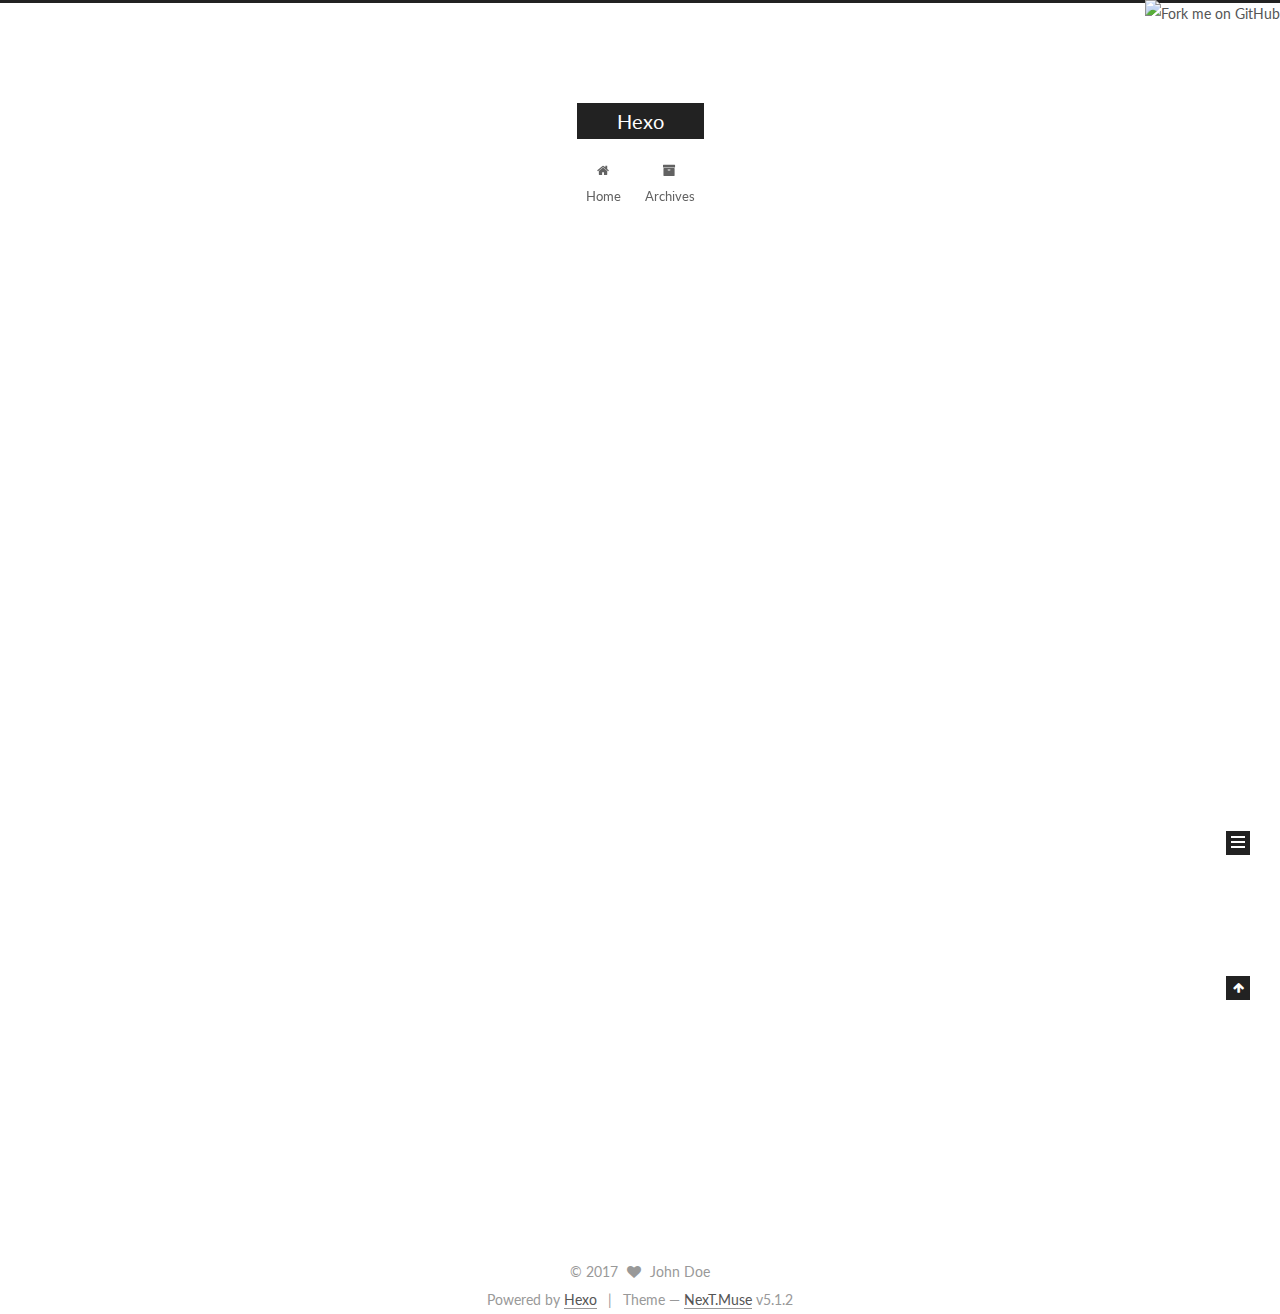
==== commit 9f2ee0e4: "Site updated: 2017-09-13 15:22:25" ====
--- a/index.html
+++ b/index.html
@@ -200,7 +200,7 @@
             
               <i class="menu-item-icon fa fa-fw fa-home"></i> <br />
             
-            Startseite
+            Home
           </a>
         </li>
       
@@ -210,7 +210,7 @@
             
               <i class="menu-item-icon fa fa-fw fa-archive"></i> <br />
             
-            Archiv
+            Archives
           </a>
         </li>
       
@@ -276,7 +276,7 @@
                 <i class="fa fa-calendar-o"></i>
               </span>
               
-                <span class="post-meta-item-text">Veröffentlicht am</span>
+                <span class="post-meta-item-text">Posted on</span>
               
               <time title="Post created" itemprop="dateCreated datePublished" datetime="2017-09-13T11:31:36+08:00">
                 2017-09-13
@@ -408,7 +408,7 @@
               <a href="/archives/">
             
                 <span class="site-state-item-count">1</span>
-                <span class="site-state-item-name">Artikel</span>
+                <span class="site-state-item-name">posts</span>
               </a>
             </div>
           
@@ -470,7 +470,7 @@
 </div>
 
 
-  <div class="powered-by">Erstellt mit  <a class="theme-link" href="https://hexo.io">Hexo</a></div>
+  <div class="powered-by">Powered by <a class="theme-link" href="https://hexo.io">Hexo</a></div>
 
   <span class="post-meta-divider">|</span>
 
--- a/css/main.css
+++ b/css/main.css
@@ -1818,7 +1818,7 @@
   width: 4px;
   height: 4px;
   border-radius: 50%;
-  background: #ff1488;
+  background: #a8ffb6;
 }
 .links-of-blogroll {
   font-size: 13px;
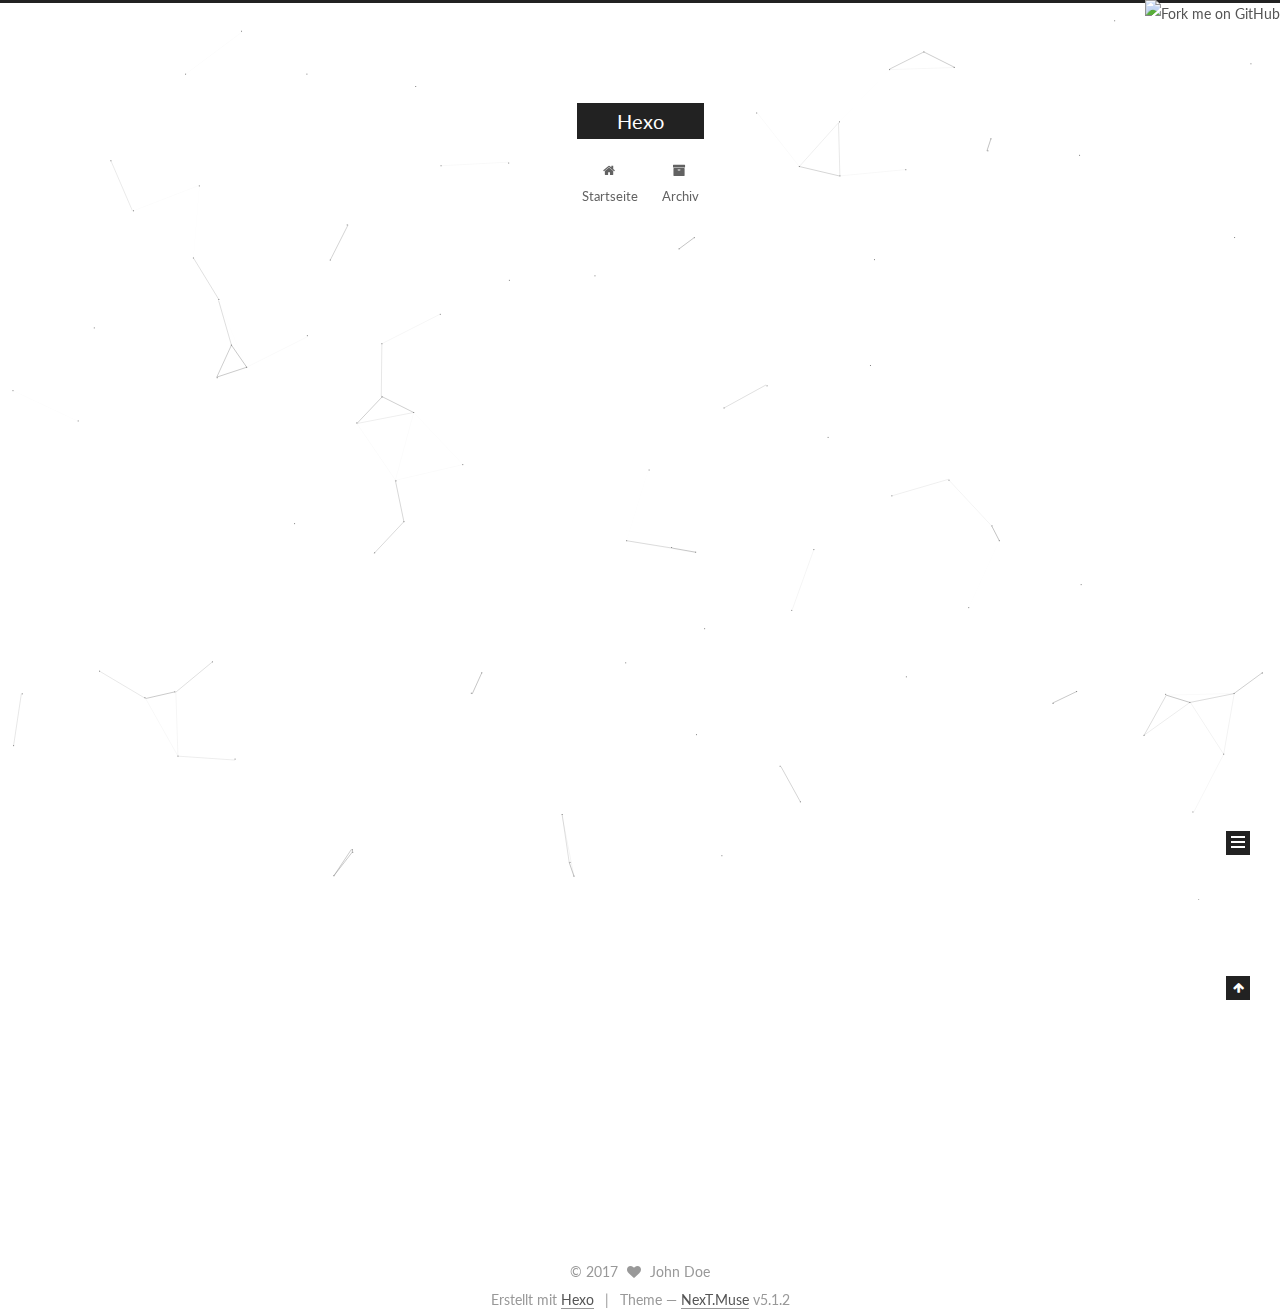
==== commit d0b7aba7: "Site updated: 2017-09-13 15:23:50" ====
--- a/index.html
+++ b/index.html
@@ -200,7 +200,7 @@
             
               <i class="menu-item-icon fa fa-fw fa-home"></i> <br />
             
-            Home
+            Startseite
           </a>
         </li>
       
@@ -210,7 +210,7 @@
             
               <i class="menu-item-icon fa fa-fw fa-archive"></i> <br />
             
-            Archives
+            Archiv
           </a>
         </li>
       
@@ -276,7 +276,7 @@
                 <i class="fa fa-calendar-o"></i>
               </span>
               
-                <span class="post-meta-item-text">Posted on</span>
+                <span class="post-meta-item-text">Veröffentlicht am</span>
               
               <time title="Post created" itemprop="dateCreated datePublished" datetime="2017-09-13T11:31:36+08:00">
                 2017-09-13
@@ -408,7 +408,7 @@
               <a href="/archives/">
             
                 <span class="site-state-item-count">1</span>
-                <span class="site-state-item-name">posts</span>
+                <span class="site-state-item-name">Artikel</span>
               </a>
             </div>
           
@@ -470,7 +470,7 @@
 </div>
 
 
-  <div class="powered-by">Powered by <a class="theme-link" href="https://hexo.io">Hexo</a></div>
+  <div class="powered-by">Erstellt mit  <a class="theme-link" href="https://hexo.io">Hexo</a></div>
 
   <span class="post-meta-divider">|</span>
 
@@ -517,6 +517,8 @@
   
 
 
+  
+
 
 
 
@@ -544,6 +546,9 @@
 
   
   <script type="text/javascript" src="/lib/fancybox/source/jquery.fancybox.pack.js?v=2.1.5"></script>
+
+  
+  <script type="text/javascript" src="/lib/canvas-nest/canvas-nest.min.js"></script>
 
 
   
--- a/css/main.css
+++ b/css/main.css
@@ -1818,7 +1818,7 @@
   width: 4px;
   height: 4px;
   border-radius: 50%;
-  background: #a8ffb6;
+  background: #2f4436;
 }
 .links-of-blogroll {
   font-size: 13px;
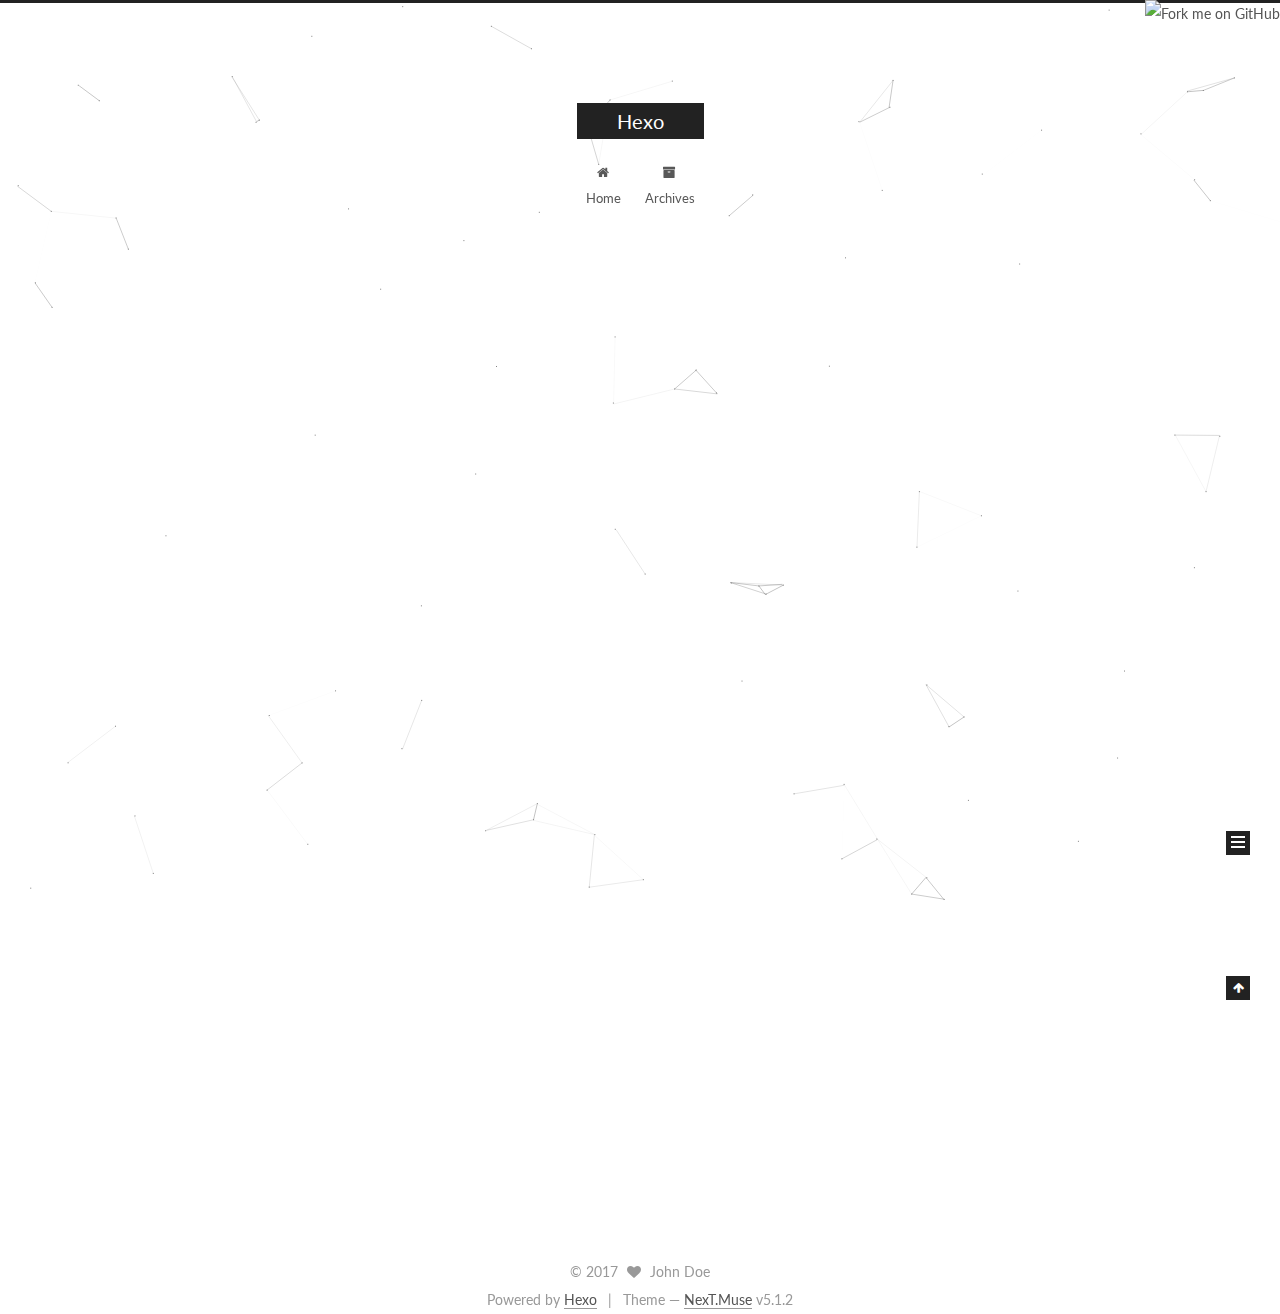
==== commit cd17f35f: "Site updated: 2017-09-13 15:43:24" ====
--- a/index.html
+++ b/index.html
@@ -200,7 +200,7 @@
             
               <i class="menu-item-icon fa fa-fw fa-home"></i> <br />
             
-            Startseite
+            Home
           </a>
         </li>
       
@@ -210,7 +210,7 @@
             
               <i class="menu-item-icon fa fa-fw fa-archive"></i> <br />
             
-            Archiv
+            Archives
           </a>
         </li>
       
@@ -276,7 +276,7 @@
                 <i class="fa fa-calendar-o"></i>
               </span>
               
-                <span class="post-meta-item-text">Veröffentlicht am</span>
+                <span class="post-meta-item-text">Posted on</span>
               
               <time title="Post created" itemprop="dateCreated datePublished" datetime="2017-09-13T11:31:36+08:00">
                 2017-09-13
@@ -408,7 +408,7 @@
               <a href="/archives/">
             
                 <span class="site-state-item-count">1</span>
-                <span class="site-state-item-name">Artikel</span>
+                <span class="site-state-item-name">posts</span>
               </a>
             </div>
           
@@ -470,7 +470,7 @@
 </div>
 
 
-  <div class="powered-by">Erstellt mit  <a class="theme-link" href="https://hexo.io">Hexo</a></div>
+  <div class="powered-by">Powered by <a class="theme-link" href="https://hexo.io">Hexo</a></div>
 
   <span class="post-meta-divider">|</span>
 
@@ -625,3 +625,5 @@
 
 </body>
 </html>
+
+<script type="text/javascript" src="/js/src/love.js"></script>
--- a/css/main.css
+++ b/css/main.css
@@ -1818,7 +1818,7 @@
   width: 4px;
   height: 4px;
   border-radius: 50%;
-  background: #2f4436;
+  background: #7ab8bb;
 }
 .links-of-blogroll {
   font-size: 13px;
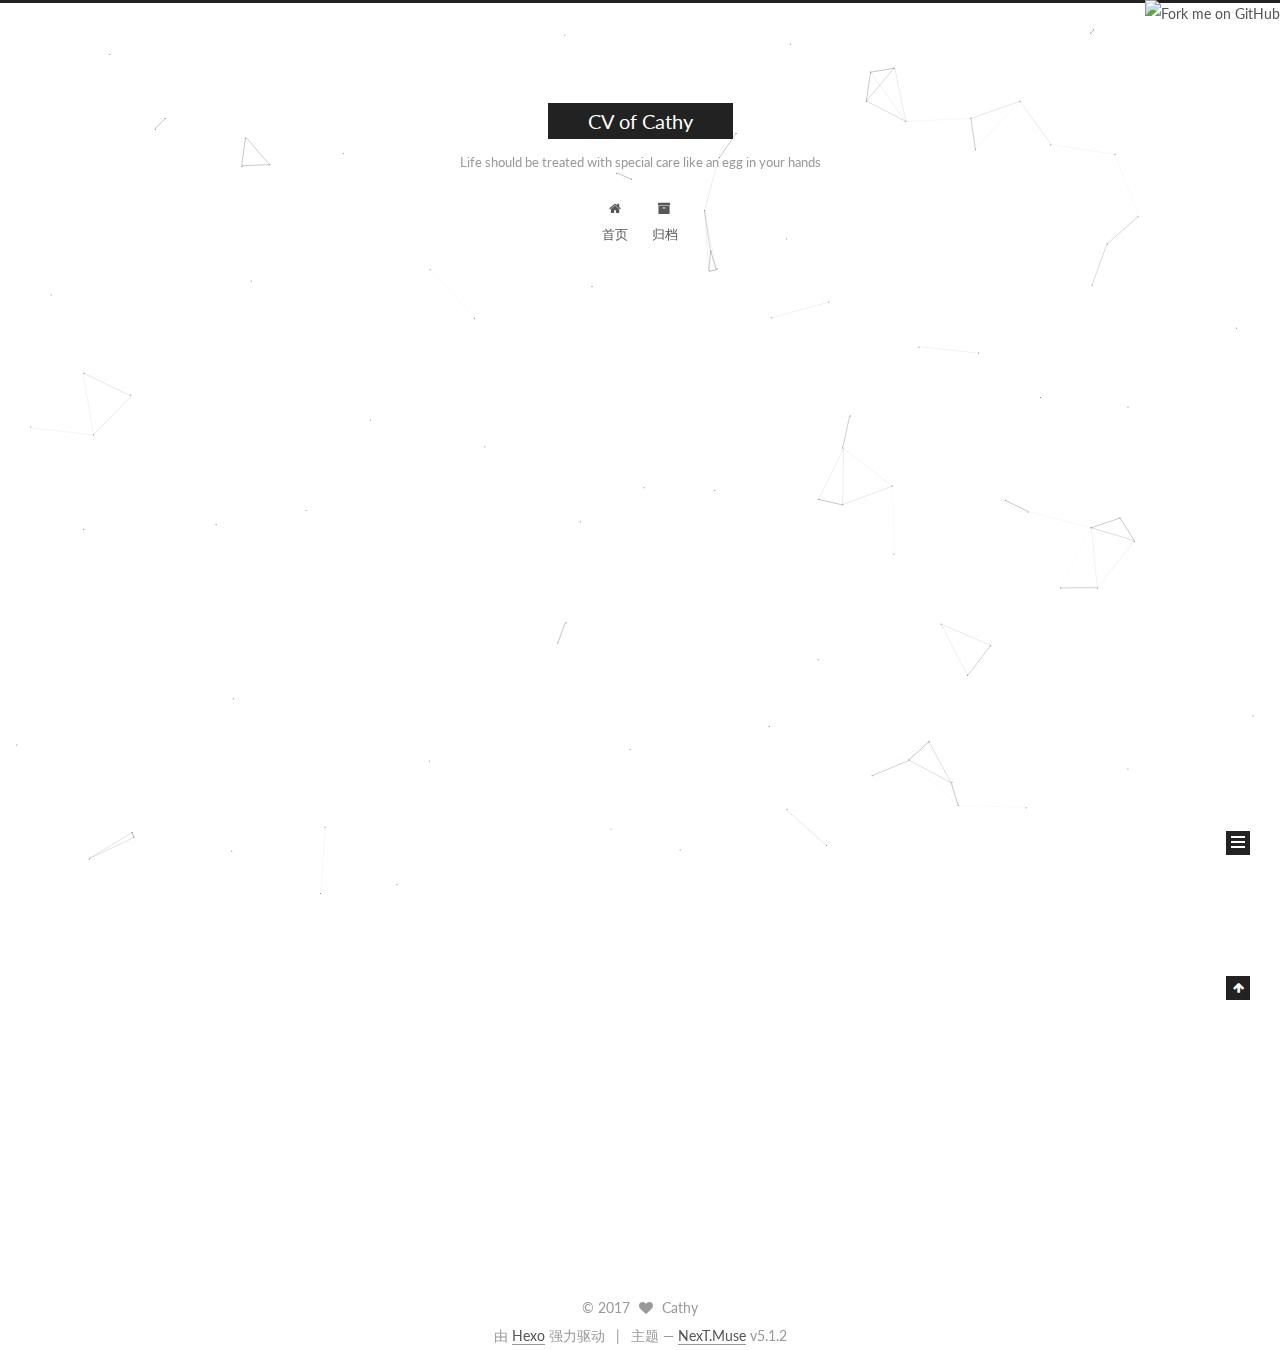
==== commit 74a13126: "Site updated: 2017-09-13 16:18:33" ====
--- a/index.html
+++ b/index.html
@@ -5,7 +5,7 @@
   
 
 
-<html class="theme-next muse use-motion" lang="">
+<html class="theme-next muse use-motion" lang="zh-Hans">
 <head>
   <meta charset="UTF-8"/>
 <meta http-equiv="X-UA-Compatible" content="IE=edge" />
@@ -85,7 +85,7 @@
 
 
 
-  <link rel="alternate" href="/atom.xml" title="Hexo" type="application/atom+xml" />
+  <link rel="alternate" href="/atom.xml" title="CV of Cathy" type="application/atom+xml" />
 
 
 
@@ -98,11 +98,12 @@
 
 
 <meta property="og:type" content="website">
-<meta property="og:title" content="Hexo">
+<meta property="og:title" content="CV of Cathy">
 <meta property="og:url" content="http://yoursite.com/index.html">
-<meta property="og:site_name" content="Hexo">
+<meta property="og:site_name" content="CV of Cathy">
+<meta property="og:locale" content="zh-Hans">
 <meta name="twitter:card" content="summary">
-<meta name="twitter:title" content="Hexo">
+<meta name="twitter:title" content="CV of Cathy">
 
 
 
@@ -118,7 +119,7 @@
     motion: {"enable":true,"async":false,"transition":{"post_block":"fadeIn","post_header":"slideDownIn","post_body":"slideDownIn","coll_header":"slideLeftIn"}},
     duoshuo: {
       userId: '0',
-      author: 'Author'
+      author: '博主'
     },
     algolia: {
       applicationID: '',
@@ -138,7 +139,7 @@
 
 
 
-  <title>Hexo</title>
+  <title>CV of Cathy</title>
   
 
 
@@ -150,7 +151,7 @@
 
 </head>
 
-<body itemscope itemtype="http://schema.org/WebPage" lang="">
+<body itemscope itemtype="http://schema.org/WebPage" lang="zh-Hans">
 
   
   
@@ -170,12 +171,12 @@
     <div class="custom-logo-site-title">
       <a href="/"  class="brand" rel="start">
         <span class="logo-line-before"><i></i></span>
-        <span class="site-title">Hexo</span>
+        <span class="site-title">CV of Cathy</span>
         <span class="logo-line-after"><i></i></span>
       </a>
     </div>
       
-        <p class="site-subtitle"></p>
+        <p class="site-subtitle">Life should be treated with special care like an egg in your hands</p>
       
   </div>
 
@@ -200,7 +201,7 @@
             
               <i class="menu-item-icon fa fa-fw fa-home"></i> <br />
             
-            Home
+            首页
           </a>
         </li>
       
@@ -210,7 +211,7 @@
             
               <i class="menu-item-icon fa fa-fw fa-archive"></i> <br />
             
-            Archives
+            归档
           </a>
         </li>
       
@@ -250,13 +251,13 @@
     <link itemprop="mainEntityOfPage" href="http://yoursite.com/2017/09/13/hello-world/">
 
     <span hidden itemprop="author" itemscope itemtype="http://schema.org/Person">
-      <meta itemprop="name" content="John Doe">
+      <meta itemprop="name" content="Cathy">
       <meta itemprop="description" content="">
       <meta itemprop="image" content="/images/avatar.gif">
     </span>
 
     <span hidden itemprop="publisher" itemscope itemtype="http://schema.org/Organization">
-      <meta itemprop="name" content="Hexo">
+      <meta itemprop="name" content="CV of Cathy">
     </span>
 
     
@@ -276,9 +277,9 @@
                 <i class="fa fa-calendar-o"></i>
               </span>
               
-                <span class="post-meta-item-text">Posted on</span>
+                <span class="post-meta-item-text">发表于</span>
               
-              <time title="Post created" itemprop="dateCreated datePublished" datetime="2017-09-13T11:31:36+08:00">
+              <time title="创建于" itemprop="dateCreated datePublished" datetime="2017-09-13T11:31:36+08:00">
                 2017-09-13
               </time>
             
@@ -396,7 +397,7 @@
       <section class="site-overview sidebar-panel sidebar-panel-active">
         <div class="site-author motion-element" itemprop="author" itemscope itemtype="http://schema.org/Person">
           
-            <p class="site-author-name" itemprop="name">John Doe</p>
+            <p class="site-author-name" itemprop="name">Cathy</p>
             <p class="site-description motion-element" itemprop="description"></p>
         </div>
 
@@ -408,7 +409,7 @@
               <a href="/archives/">
             
                 <span class="site-state-item-count">1</span>
-                <span class="site-state-item-name">posts</span>
+                <span class="site-state-item-name">日志</span>
               </a>
             </div>
           
@@ -464,17 +465,17 @@
   <span class="with-love">
     <i class="fa fa-heart"></i>
   </span>
-  <span class="author" itemprop="copyrightHolder">John Doe</span>
+  <span class="author" itemprop="copyrightHolder">Cathy</span>
 
   
 </div>
 
 
-  <div class="powered-by">Powered by <a class="theme-link" href="https://hexo.io">Hexo</a></div>
+  <div class="powered-by">由 <a class="theme-link" href="https://hexo.io">Hexo</a> 强力驱动</div>
 
   <span class="post-meta-divider">|</span>
 
-  <div class="theme-info">Theme &mdash; <a class="theme-link" href="https://github.com/iissnan/hexo-theme-next">NexT.Muse</a> v5.1.2</div>
+  <div class="theme-info">主题 &mdash; <a class="theme-link" href="https://github.com/iissnan/hexo-theme-next">NexT.Muse</a> v5.1.2</div>
 
 
         
--- a/css/main.css
+++ b/css/main.css
@@ -1818,7 +1818,7 @@
   width: 4px;
   height: 4px;
   border-radius: 50%;
-  background: #7ab8bb;
+  background: #4dff93;
 }
 .links-of-blogroll {
   font-size: 13px;
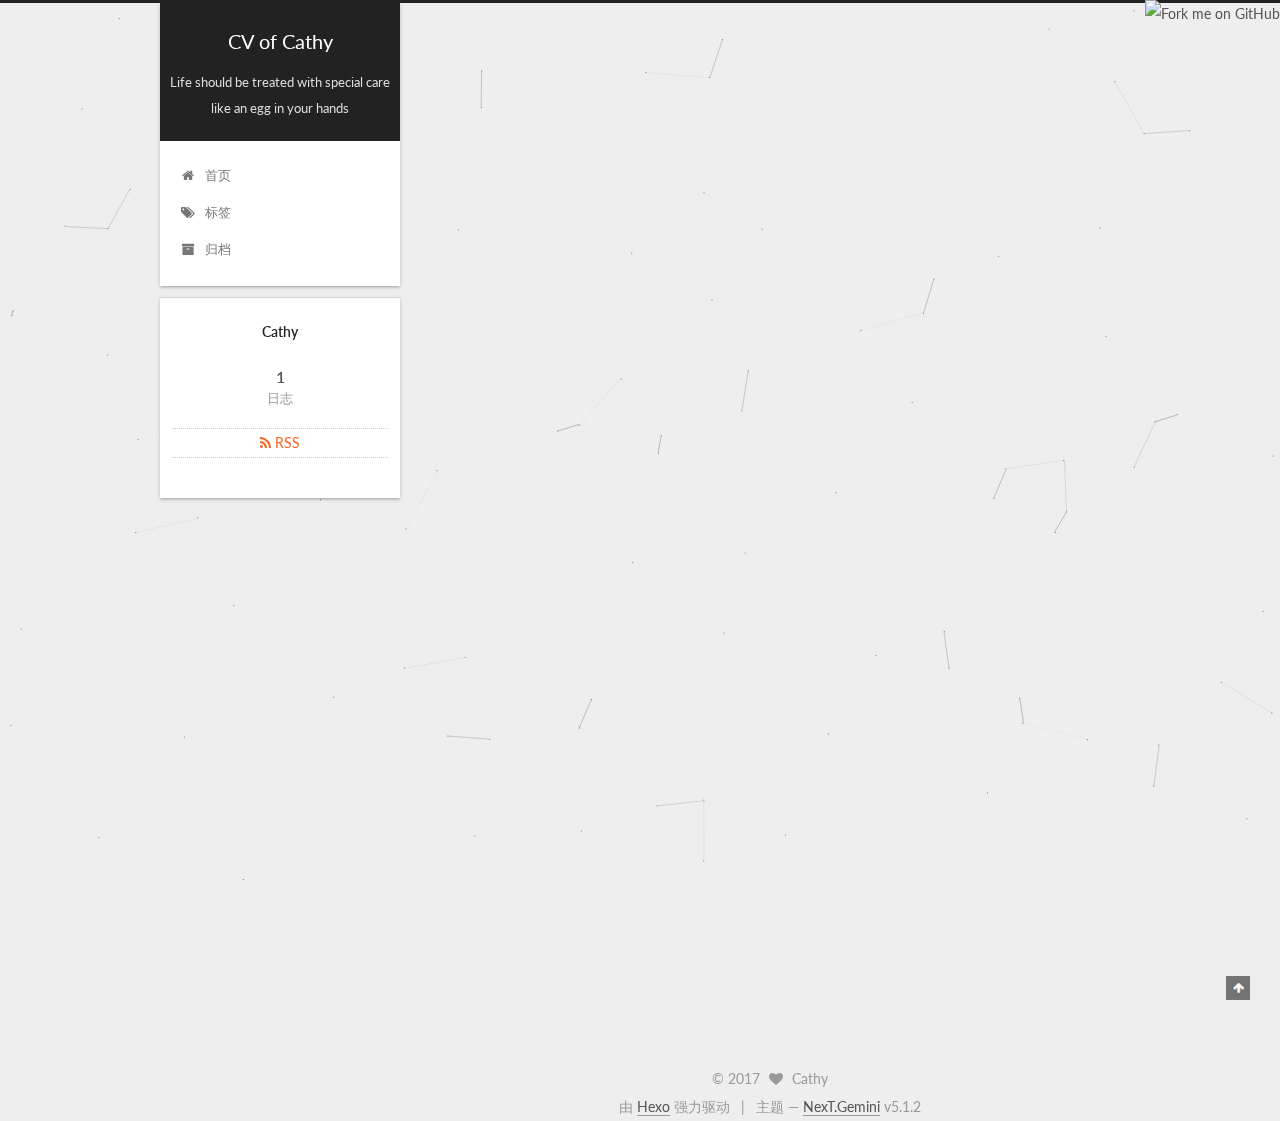
==== commit 95c43814: "Site updated: 2017-09-14 17:47:34" ====
--- a/index.html
+++ b/index.html
@@ -5,7 +5,7 @@
   
 
 
-<html class="theme-next muse use-motion" lang="zh-Hans">
+<html class="theme-next gemini use-motion" lang="zh-Hans">
 <head>
   <meta charset="UTF-8"/>
 <meta http-equiv="X-UA-Compatible" content="IE=edge" />
@@ -111,7 +111,7 @@
   var NexT = window.NexT || {};
   var CONFIG = {
     root: '/',
-    scheme: 'Muse',
+    scheme: 'Gemini',
     version: '5.1.2',
     sidebar: {"position":"left","display":"post","offset":12,"offset_float":12,"b2t":false,"scrollpercent":false,"onmobile":false},
     fancybox: true,
@@ -206,6 +206,16 @@
         </li>
       
         
+        <li class="menu-item menu-item-tags">
+          <a href="/tags/" rel="section">
+            
+              <i class="menu-item-icon fa fa-fw fa-tags"></i> <br />
+            
+            标签
+          </a>
+        </li>
+      
+        
         <li class="menu-item menu-item-archives">
           <a href="/archives/" rel="section">
             
@@ -475,7 +485,7 @@
 
   <span class="post-meta-divider">|</span>
 
-  <div class="theme-info">主题 &mdash; <a class="theme-link" href="https://github.com/iissnan/hexo-theme-next">NexT.Muse</a> v5.1.2</div>
+  <div class="theme-info">主题 &mdash; <a class="theme-link" href="https://github.com/iissnan/hexo-theme-next">NexT.Gemini</a> v5.1.2</div>
 
 
         
@@ -564,6 +574,13 @@
   
   
 
+
+  <script type="text/javascript" src="/js/src/affix.js?v=5.1.2"></script>
+
+  <script type="text/javascript" src="/js/src/schemes/pisces.js?v=5.1.2"></script>
+
+
+
   <script type="text/javascript" src="/js/src/scrollspy.js?v=5.1.2"></script>
 <script type="text/javascript" src="/js/src/post-details.js?v=5.1.2"></script>
 
--- a/css/main.css
+++ b/css/main.css
@@ -189,7 +189,7 @@
   font-size: 14px;
   line-height: 2;
   color: #555;
-  background: #fff;
+  background: #eee;
 }
 @media (max-width: 767px) {
   body {
@@ -445,7 +445,7 @@
 .header-inner {
   margin: 0 auto;
   padding: 100px 0 70px;
-  width: 700px;
+  width: calc(100% - 252px);
 }
 @media (min-width: 1600px) {
   .container .header-inner {
@@ -454,7 +454,7 @@
 }
 .main-inner {
   margin: 0 auto;
-  width: 700px;
+  width: calc(100% - 252px);
 }
 @media (min-width: 1600px) {
   .container .main-inner {
@@ -468,7 +468,7 @@
 .footer-inner {
   box-sizing: border-box;
   margin: 20px auto;
-  width: 700px;
+  width: calc(100% - 252px);
 }
 @media (min-width: 1600px) {
   .container .footer-inner {
@@ -644,8 +644,8 @@
 @media (min-width: 992px) {
   .full-image.full-image.full-image {
     max-width: none;
-    width: 110%;
-    margin: 25px -5%;
+    width: 118%;
+    margin: 0 -9%;
   }
 }
 .blockquote-center,
@@ -933,7 +933,7 @@
   font-size: 14px;
   color: #fff;
   background: #222;
-  border: 2px solid #222;
+  border: 2px solid #555;
   text-decoration: none;
   border-radius: 0;
   transition-property: background-color;
@@ -944,8 +944,8 @@
 .btn:hover,
 .post-button .btn:hover {
   border-color: #222;
-  color: #222;
-  background: #fff;
+  color: #fff;
+  background: #222;
 }
 .btn-bar {
   display: block;
@@ -1050,7 +1050,7 @@
   width: 24px;
   background: #222;
   font-size: 12px;
-  opacity: 1;
+  opacity: 0.6;
   color: #fff;
   cursor: pointer;
   text-align: center;
@@ -1071,7 +1071,7 @@
   }
 }
 .back-to-top.back-to-top-on {
-  bottom: 19px;
+  bottom: 30px;
 }
 .header {
   background: transparent;
@@ -1120,7 +1120,7 @@
 .site-subtitle {
   margin-top: 10px;
   font-size: 13px;
-  color: #999;
+  color: #ddd;
 }
 .use-motion .brand {
   opacity: 0;
@@ -1193,7 +1193,8 @@
   transition-timing-function: ease-in-out;
   transition-delay: 0s;
 }
-.menu .menu-item a:hover {
+.menu .menu-item a:hover,
+.menu-item-active a {
   border-bottom-color: #222;
 }
 .menu .menu-item .fa {
@@ -1539,10 +1540,10 @@
   margin-top: 50px;
 }
 .post-button .btn {
-  color: #fff;
+  color: #555;
   font-size: 14px;
-  background: #222;
-  border-radius: 0;
+  background: #fff;
+  border-radius: 2px;
   line-height: 2;
   margin: 0 4px 8px 4px;
 }
@@ -1734,20 +1735,20 @@
   display: block;
   margin: 0 auto;
   padding: 2px;
-  max-width: 96px;
+  max-width: 120px;
   height: auto;
-  border: 2px solid #333;
+  border: 1px solid #eee;
 }
 .site-author-name {
-  margin: 5px 0 0;
+  margin: 0;
   text-align: center;
-  color: #f5f5f5;
-  font-weight: normal;
+  color: #222;
+  font-weight: 600;
 }
 .site-description {
-  margin-top: 5px;
+  margin-top: 0;
   text-align: center;
-  font-size: 14px;
+  font-size: 13px;
   color: #999;
 }
 .site-state {
@@ -1759,7 +1760,7 @@
 .site-state-item {
   display: inline-block;
   padding: 0 15px;
-  border-left: 1px solid #333;
+  border-left: 1px solid #eee;
 }
 .site-state-item:first-child {
   border-left: none;
@@ -1772,11 +1773,11 @@
   text-align: center;
   color: inherit;
   font-weight: 600;
-  font-size: 18px;
+  font-size: 16px;
 }
 .site-state-item-name {
   font-size: 13px;
-  color: inherit;
+  color: #999;
 }
 .feed-link {
   margin-top: 20px;
@@ -1818,7 +1819,7 @@
   width: 4px;
   height: 4px;
   border-radius: 50%;
-  background: #4dff93;
+  background: #c3ff0a;
 }
 .links-of-blogroll {
   font-size: 13px;
@@ -1856,7 +1857,7 @@
   color: #555;
 }
 .sidebar-nav li:hover {
-  color: #f5f5f5;
+  color: #fc6423;
 }
 .page-post-detail .sidebar-nav-toc {
   padding: 0 5px;
@@ -1865,11 +1866,11 @@
   margin-left: 10px;
 }
 .sidebar-nav .sidebar-nav-active {
-  color: #87daff;
-  border-bottom-color: #87daff;
+  color: #fc6423;
+  border-bottom-color: #fc6423;
 }
 .sidebar-nav .sidebar-nav-active:hover {
-  color: #87daff;
+  color: #fc6423;
 }
 .sidebar-panel {
   display: none;
@@ -1902,12 +1903,12 @@
   transition-timing-function: ease-in-out;
   transition-delay: 0s;
   transition-property: all;
-  color: #999;
-  border-bottom-color: #555;
+  color: #666;
+  border-bottom-color: #ccc;
 }
 .post-toc ol a:hover {
-  color: #ccc;
-  border-bottom-color: #ccc;
+  color: #000;
+  border-bottom-color: #000;
 }
 .post-toc .nav-item {
   overflow: hidden;
@@ -1928,14 +1929,14 @@
   display: block;
 }
 .post-toc .nav .active > a {
-  color: #87daff;
-  border-bottom-color: #87daff;
+  color: #fc6423;
+  border-bottom-color: #fc6423;
 }
 .post-toc .nav .active-current > a {
-  color: #87daff;
+  color: #fc6423;
 }
 .post-toc .nav .active-current > a:hover {
-  color: #87daff;
+  color: #fc6423;
 }
 .footer {
   font-size: 14px;
@@ -2575,83 +2576,412 @@
   }
 }
 .page-post-detail .sidebar-toggle-line {
-  background: #87daff;
+  background: #fc6423;
 }
 .page-post-detail .comments {
   overflow: hidden;
 }
-@media (max-width: 767px) {
-  .header-inner,
-  .container .main-inner,
+.header {
+  position: relative;
+  margin: 0 auto;
+  width: 75%;
+}
+@media (min-width: 768px) and (max-width: 991px) {
+  .header {
+    width: auto;
+  }
+}
+@media (max-width: 767px) {
+  .header {
+    width: auto;
+  }
+}
+.header-inner {
+  position: absolute;
+  top: 0;
+  overflow: hidden;
+  padding: 0;
+  width: 240px;
+  background: #fff;
+  box-shadow: 0 2px 2px 0 rgba(0,0,0,0.12), 0 3px 1px -2px rgba(0,0,0,0.06), 0 1px 5px 0 rgba(0,0,0,0.12);
+  border-radius: initial;
+}
+@media (min-width: 1600px) {
+  .container .header-inner {
+    width: 240px;
+  }
+}
+@media (min-width: 768px) and (max-width: 991px) {
+  .header-inner {
+    position: relative;
+    width: auto;
+    border-radius: initial;
+  }
+}
+@media (max-width: 767px) {
+  .header-inner {
+    position: relative;
+    width: auto;
+    border-radius: initial;
+  }
+}
+.main:before,
+.main:after {
+  content: " ";
+  display: table;
+}
+.main:after {
+  clear: both;
+}
+.container .main-inner {
+  width: 75%;
+}
+@media (min-width: 768px) and (max-width: 991px) {
+  .container .main-inner {
+    width: auto;
+  }
+}
+@media (max-width: 767px) {
+  .container .main-inner {
+    width: auto;
+  }
+}
+.content-wrap {
+  float: right;
+  box-sizing: border-box;
+  padding: 40px;
+  width: calc(100% - 252px);
+  background: #fff;
+  min-height: 700px;
+  box-shadow: 0 2px 2px 0 rgba(0,0,0,0.12), 0 3px 1px -2px rgba(0,0,0,0.06), 0 1px 5px 0 rgba(0,0,0,0.12);
+  border-radius: initial;
+}
+@media (min-width: 768px) and (max-width: 991px) {
+  .content-wrap {
+    width: 100%;
+    padding: 20px;
+    border-radius: initial;
+  }
+}
+@media (max-width: 767px) {
+  .content-wrap {
+    width: 100%;
+    padding: 20px;
+    min-height: auto;
+    border-radius: initial;
+  }
+}
+.sidebar {
+  position: static;
+  float: left;
+  margin-top: 300px;
+  width: 240px;
+  background: #eee;
+  box-shadow: none;
+}
+@media (min-width: 768px) and (max-width: 991px) {
+  .sidebar {
+    display: none;
+  }
+}
+@media (max-width: 767px) {
+  .sidebar {
+    display: none;
+  }
+}
+.sidebar-toggle {
+  display: none;
+}
+.footer-inner {
+  width: 75%;
+  padding-left: 260px;
+}
+@media (min-width: 768px) and (max-width: 991px) {
   .footer-inner {
     width: auto;
-  }
-}
-embed {
-  display: block;
-  margin: 0px auto 25px auto;
-}
-.custom-logo .site-meta-headline {
-  text-align: center;
-}
-.custom-logo .brand {
+    padding-left: 0 !important;
+    padding-right: 0 !important;
+  }
+}
+@media (max-width: 767px) {
+  .footer-inner {
+    width: auto;
+    padding-left: 0 !important;
+    padding-right: 0 !important;
+  }
+}
+.sidebar-position-right .header-inner {
+  right: 0;
+}
+.sidebar-position-right .content-wrap {
+  float: left;
+}
+.sidebar-position-right .sidebar {
+  float: right;
+}
+.sidebar-position-right .footer-inner {
+  padding-left: 0;
+  padding-right: 260px;
+}
+.site-brand-wrapper {
+  position: relative;
+}
+.site-meta {
+  padding: 20px 0;
+  color: #fff;
+  background: #222;
+}
+@media (min-width: 768px) and (max-width: 991px) {
+  .site-meta {
+    box-shadow: 0 0 16px rgba(0,0,0,0.5);
+  }
+}
+@media (max-width: 767px) {
+  .site-meta {
+    box-shadow: 0 0 16px rgba(0,0,0,0.5);
+  }
+}
+.brand {
+  padding: 0;
   background: none;
 }
-.custom-logo .site-title {
-  margin: 10px auto 0;
-  font-size: 24px;
-  color: #222;
-}
-.custom-logo .site-title a {
-  border: none;
-}
-.custom-logo-image {
-  margin: 0 auto;
-  padding: 5px;
-  max-width: 150px;
-  background: #fff;
-}
-@media (max-width: 767px) {
-  .site-nav {
-    position: absolute;
-    left: 0;
-    top: 52px;
-    margin: 0;
-    width: 100%;
-    padding: 0;
-    background: #fff;
-    border-bottom: 1px solid #ddd;
-    z-index: 1;
-  }
-}
-@media (max-width: 767px) {
-  .menu {
-    text-align: left;
-  }
-}
-@media (max-width: 767px) {
-  .menu .menu-item {
-    display: block;
-    margin: 0 10px;
-    vertical-align: top;
-  }
-}
-@media (max-width: 767px) {
-  .menu .menu-item br {
-    display: none;
-  }
-}
-@media (max-width: 767px) {
-  .menu .menu-item a {
-    padding: 5px 10px;
-  }
-}
-.menu .menu-item .fa {
-  margin-right: 0;
+.brand:hover {
+  color: #fff;
+}
+.site-subtitle {
+  margin: 10px 10px 0;
+  font-weight: initial;
 }
 .site-search form {
   display: none;
 }
+.site-nav {
+  border-top: none;
+}
+@media (min-width: 768px) and (max-width: 991px) {
+  .site-nav {
+    display: none !important;
+  }
+}
+@media (min-width: 768px) and (max-width: 991px) {
+  .site-nav-on {
+    display: block !important;
+  }
+}
+.menu .menu-item {
+  display: block;
+  margin: 0;
+}
+.menu .menu-item a {
+  position: relative;
+  box-sizing: border-box;
+  padding: 5px 20px;
+  text-align: left;
+  line-height: inherit;
+  transition-property: background-color;
+  transition-duration: 0.2s;
+  transition-timing-function: ease-in-out;
+  transition-delay: 0s;
+}
+.menu .menu-item a:hover,
+.menu-item-active a {
+  background: #f9f9f9;
+  border-bottom-color: #fff;
+}
+.menu .menu-item br {
+  display: none;
+}
+.menu-item-active a:after {
+  content: " ";
+  position: absolute;
+  top: 50%;
+  margin-top: -3px;
+  right: 15px;
+  width: 6px;
+  height: 6px;
+  border-radius: 50%;
+  background-color: #bbb;
+}
+.btn-bar {
+  background-color: #fff;
+}
+.site-nav-toggle {
+  left: 20px;
+  top: 50%;
+  -webkit-transform: translateY(-50%);
+  -webkit-transform: translateY(-50%);
+  -moz-transform: translateY(-50%);
+  -ms-transform: translateY(-50%);
+  -o-transform: translateY(-50%);
+  transform: translateY(-50%);
+}
+@media (min-width: 768px) and (max-width: 991px) {
+  .site-nav-toggle {
+    display: block;
+  }
+}
+.use-motion .sidebar .motion-element {
+  opacity: 1;
+}
+.sidebar {
+  display: none;
+  right: auto;
+  bottom: auto;
+  -webkit-transform: none;
+}
+.sidebar-inner {
+  box-sizing: border-box;
+  width: 240px;
+  color: #555;
+  background: #fff;
+  box-shadow: 0 2px 2px 0 rgba(0,0,0,0.12), 0 3px 1px -2px rgba(0,0,0,0.06), 0 1px 5px 0 rgba(0,0,0,0.12), 0 -1px 0.5px 0 rgba(0,0,0,0.09);
+  border-radius: initial;
+}
+.sidebar-inner.affix {
+  position: fixed;
+  top: 12px;
+}
+.site-overview {
+  margin: 0 2px;
+  text-align: left;
+}
+.site-author:before,
+.site-author:after {
+  content: " ";
+  display: table;
+}
+.site-author:after {
+  clear: both;
+}
+.sidebar a {
+  color: #555;
+}
+.sidebar a:hover {
+  color: #222;
+}
+.links-of-author-item a:before {
+  display: none;
+}
+.links-of-author-item a {
+  border-bottom: none;
+  text-decoration: underline;
+}
+.feed-link {
+  border-top: 1px dotted #ccc;
+  border-bottom: 1px dotted #ccc;
+  text-align: center;
+}
+.feed-link a {
+  display: block;
+  color: #fc6423;
+  border: none;
+}
+.feed-link a:hover {
+  background: none;
+  color: #e34603;
+}
+.feed-link a:hover i {
+  color: #e34603;
+}
+.links-of-author {
+  display: flex;
+  flex-wrap: wrap;
+  justify-content: center;
+}
+.links-of-author-item {
+  margin: 5px 0 0;
+  width: 50%;
+}
+.links-of-author-item a {
+  max-width: 216px;
+  box-sizing: border-box;
+  display: inline-block;
+  margin-right: 0;
+  margin-bottom: 0;
+  padding: 0 5px;
+  overflow: hidden;
+  white-space: nowrap;
+  text-overflow: ellipsis;
+}
+.links-of-author-item a {
+  display: block;
+  text-decoration: none;
+}
+.links-of-author-item a:hover {
+  border-radius: 4px;
+  background: #eee;
+}
+.links-of-author-item .fa {
+  margin-right: 2px;
+  font-size: 16px;
+}
+.links-of-author-item .fa-globe {
+  font-size: 15px;
+}
+.links-of-blogroll {
+  text-align: center;
+  margin-top: 20px;
+  padding: 3px 0 0;
+  border-top: 1px dotted #ccc;
+}
+.links-of-blogroll-title {
+  margin-top: 0;
+}
+.links-of-blogroll-item {
+  padding: 0;
+}
+.links-of-blogroll-inline:before,
+.links-of-blogroll-inline:after {
+  content: " ";
+  display: table;
+}
+.links-of-blogroll-inline:after {
+  clear: both;
+}
 .links-of-blogroll-inline .links-of-blogroll-item {
-  display: inline-block;
-}
+  margin: 5px 0 0;
+  width: 50%;
+  display: inline-block;
+  width: unset;
+}
+.links-of-blogroll-inline .links-of-blogroll-item a {
+  max-width: 216px;
+  box-sizing: border-box;
+  display: inline-block;
+  margin-right: 0;
+  margin-bottom: 0;
+  padding: 0 5px;
+  overflow: hidden;
+  white-space: nowrap;
+  text-overflow: ellipsis;
+}
+@media (max-width: 767px) {
+  .post-body {
+    text-align: justify;
+  }
+}
+.content-wrap {
+  padding: initial;
+  background: initial;
+  box-shadow: initial;
+  border-radius: initial;
+}
+.post-block {
+  margin-bottom: 12px;
+  background: #fff;
+  padding: 40px;
+  box-shadow: 0 2px 2px 0 rgba(0,0,0,0.12), 0 3px 1px -2px rgba(0,0,0,0.06), 0 1px 5px 0 rgba(0,0,0,0.12);
+  border-radius: initial;
+}
+.posts-expand {
+  padding-top: initial;
+}
+.post-eof {
+  display: none !important;
+}
+.main {
+  padding-bottom: initial;
+}
+.footer {
+  bottom: auto;
+}
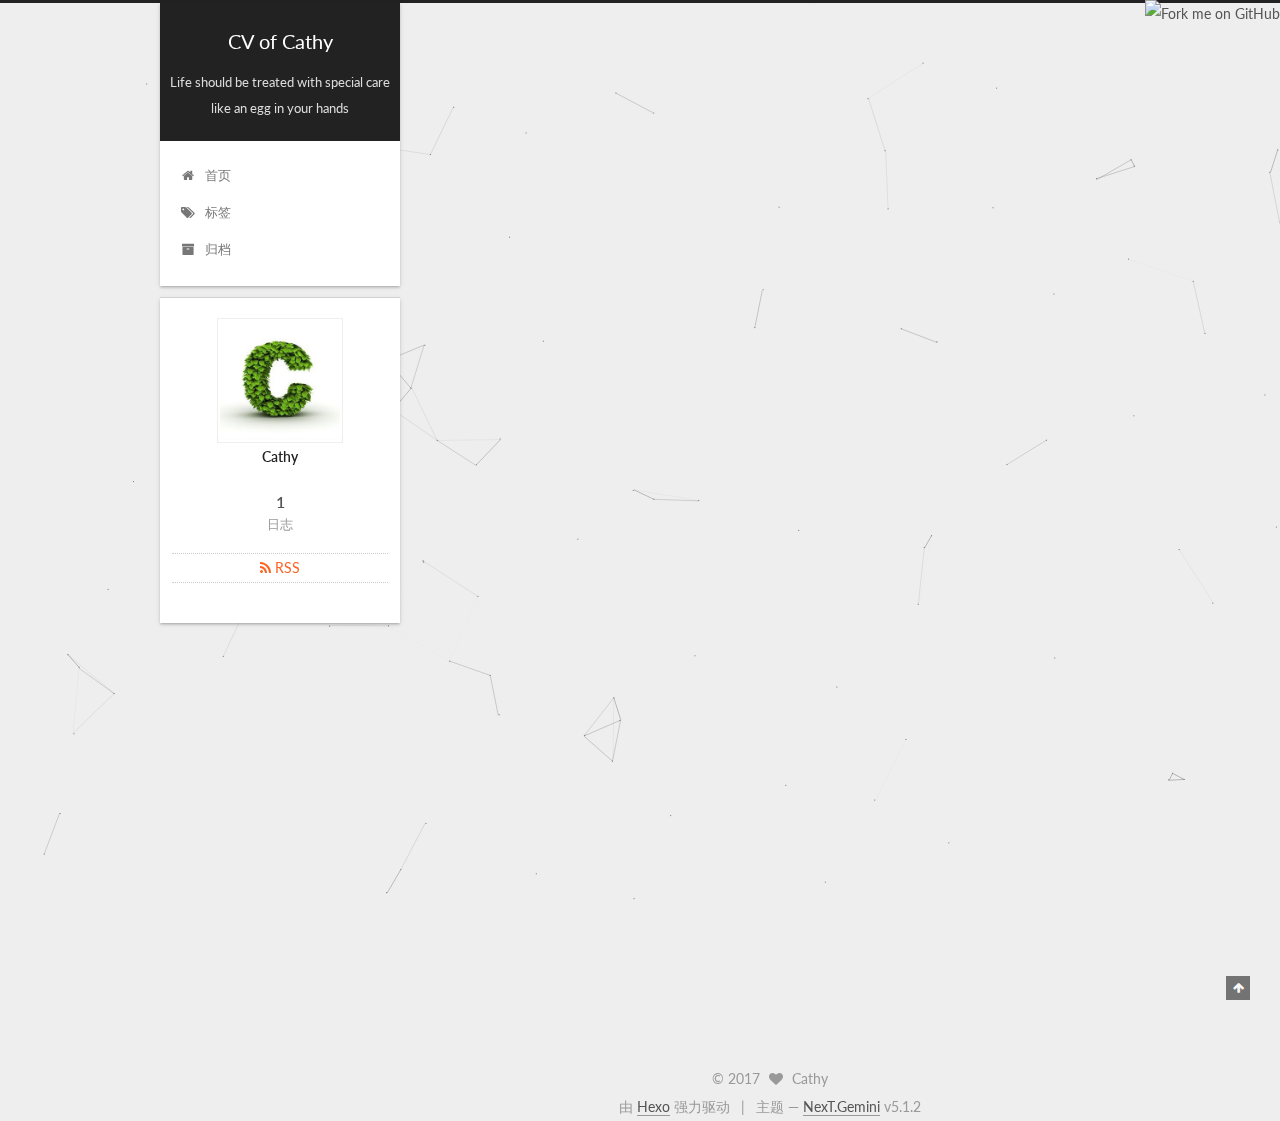
==== commit 6c4b4380: "Site updated: 2017-09-16 16:08:06" ====
--- a/index.html
+++ b/index.html
@@ -263,7 +263,7 @@
     <span hidden itemprop="author" itemscope itemtype="http://schema.org/Person">
       <meta itemprop="name" content="Cathy">
       <meta itemprop="description" content="">
-      <meta itemprop="image" content="/images/avatar.gif">
+      <meta itemprop="image" content="/images/avatar.png">
     </span>
 
     <span hidden itemprop="publisher" itemscope itemtype="http://schema.org/Organization">
@@ -407,6 +407,10 @@
       <section class="site-overview sidebar-panel sidebar-panel-active">
         <div class="site-author motion-element" itemprop="author" itemscope itemtype="http://schema.org/Person">
           
+            <img class="site-author-image" itemprop="image"
+              src="/images/avatar.png"
+              alt="Cathy" />
+          
             <p class="site-author-name" itemprop="name">Cathy</p>
             <p class="site-description motion-element" itemprop="description"></p>
         </div>
--- a/css/main.css
+++ b/css/main.css
@@ -1819,7 +1819,7 @@
   width: 4px;
   height: 4px;
   border-radius: 50%;
-  background: #c3ff0a;
+  background: #1fee4f;
 }
 .links-of-blogroll {
   font-size: 13px;
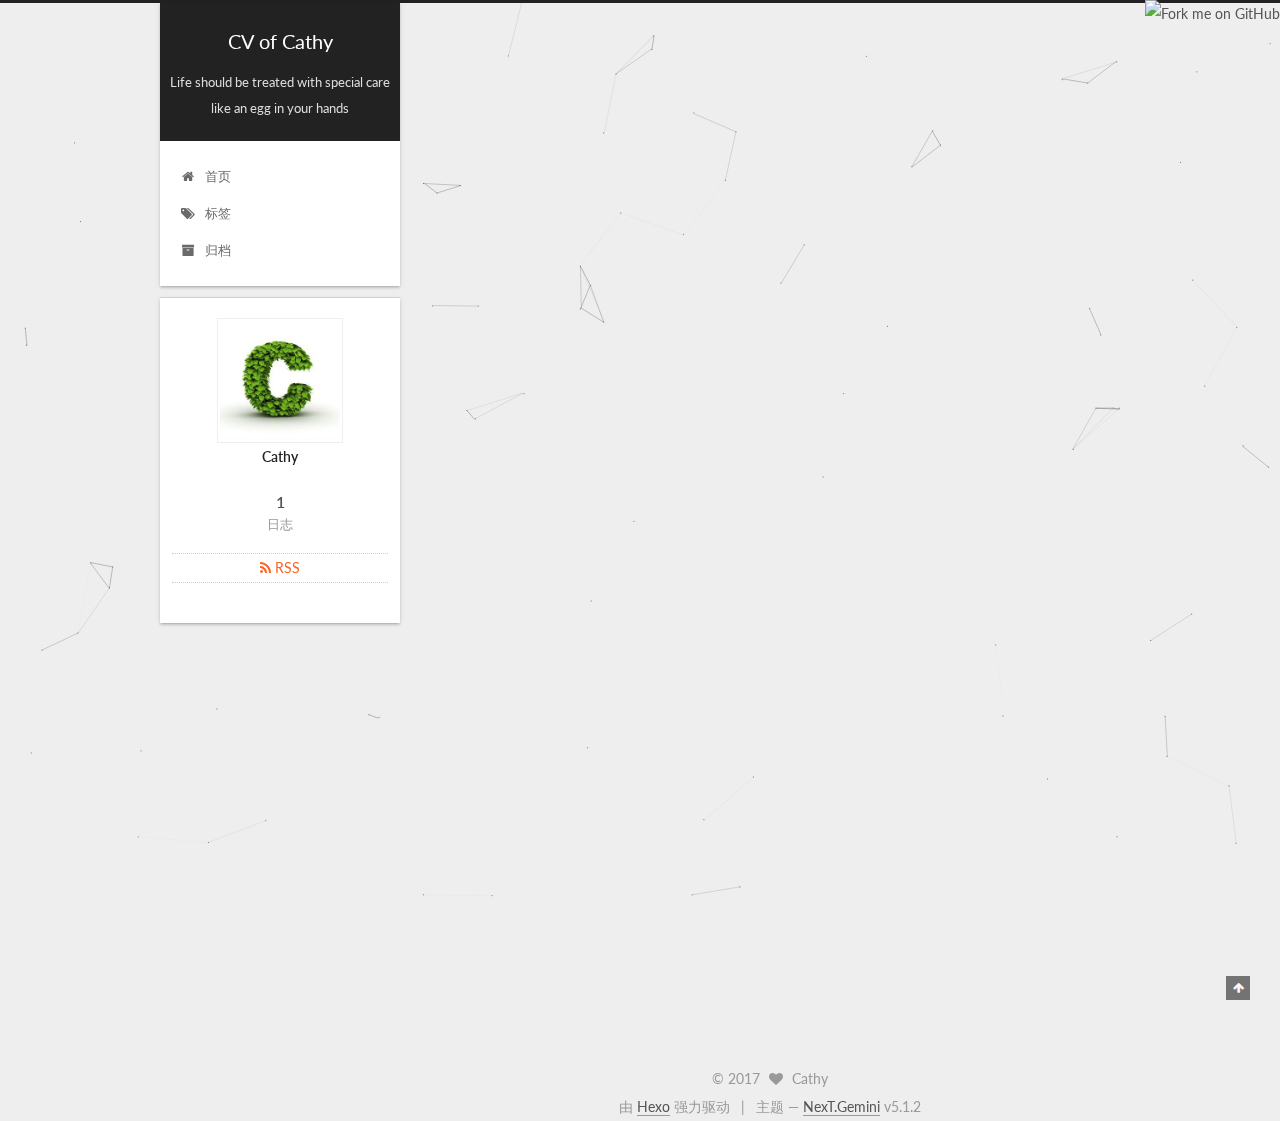
==== commit 77ade4bb: "Site updated: 2017-09-16 16:23:46" ====
--- a/index.html
+++ b/index.html
@@ -307,6 +307,17 @@
 
           
           
+             <span id="/2017/09/13/hello-world/" class="leancloud_visitors" data-flag-title="Hello World">
+               <span class="post-meta-divider">|</span>
+               <span class="post-meta-item-icon">
+                 <i class="fa fa-eye"></i>
+               </span>
+               
+                 <span class="post-meta-item-text">阅读次数&#58;</span>
+               
+                 <span class="leancloud-visitors-count"></span>
+             </span>
+          
 
           
 
@@ -636,6 +647,113 @@
   
 
   
+  <script src="https://cdn1.lncld.net/static/js/av-core-mini-0.6.4.js"></script>
+  <script>AV.initialize("T1pmLSMcCfF218BPu3khRPEG-gzGzoHsz", "o6kCqC3YVr9hcPgSw24Fq63Q");</script>
+  <script>
+    function showTime(Counter) {
+      var query = new AV.Query(Counter);
+      var entries = [];
+      var $visitors = $(".leancloud_visitors");
+
+      $visitors.each(function () {
+        entries.push( $(this).attr("id").trim() );
+      });
+
+      query.containedIn('url', entries);
+      query.find()
+        .done(function (results) {
+          var COUNT_CONTAINER_REF = '.leancloud-visitors-count';
+
+          if (results.length === 0) {
+            $visitors.find(COUNT_CONTAINER_REF).text(0);
+            return;
+          }
+
+          for (var i = 0; i < results.length; i++) {
+            var item = results[i];
+            var url = item.get('url');
+            var time = item.get('time');
+            var element = document.getElementById(url);
+
+            $(element).find(COUNT_CONTAINER_REF).text(time);
+          }
+          for(var i = 0; i < entries.length; i++) {
+            var url = entries[i];
+            var element = document.getElementById(url);
+            var countSpan = $(element).find(COUNT_CONTAINER_REF);
+            if( countSpan.text() == '') {
+              countSpan.text(0);
+            }
+          }
+        })
+        .fail(function (object, error) {
+          console.log("Error: " + error.code + " " + error.message);
+        });
+    }
+
+    function addCount(Counter) {
+      var $visitors = $(".leancloud_visitors");
+      var url = $visitors.attr('id').trim();
+      var title = $visitors.attr('data-flag-title').trim();
+      var query = new AV.Query(Counter);
+
+      query.equalTo("url", url);
+      query.find({
+        success: function(results) {
+          if (results.length > 0) {
+            var counter = results[0];
+            counter.fetchWhenSave(true);
+            counter.increment("time");
+            counter.save(null, {
+              success: function(counter) {
+                var $element = $(document.getElementById(url));
+                $element.find('.leancloud-visitors-count').text(counter.get('time'));
+              },
+              error: function(counter, error) {
+                console.log('Failed to save Visitor num, with error message: ' + error.message);
+              }
+            });
+          } else {
+            var newcounter = new Counter();
+            /* Set ACL */
+            var acl = new AV.ACL();
+            acl.setPublicReadAccess(true);
+            acl.setPublicWriteAccess(true);
+            newcounter.setACL(acl);
+            /* End Set ACL */
+            newcounter.set("title", title);
+            newcounter.set("url", url);
+            newcounter.set("time", 1);
+            newcounter.save(null, {
+              success: function(newcounter) {
+                var $element = $(document.getElementById(url));
+                $element.find('.leancloud-visitors-count').text(newcounter.get('time'));
+              },
+              error: function(newcounter, error) {
+                console.log('Failed to create');
+              }
+            });
+          }
+        },
+        error: function(error) {
+          console.log('Error:' + error.code + " " + error.message);
+        }
+      });
+    }
+
+    $(function() {
+      var Counter = AV.Object.extend("Counter");
+      if ($('.leancloud_visitors').length == 1) {
+        addCount(Counter);
+      } else if ($('.post-title-link').length > 1) {
+        showTime(Counter);
+      }
+    });
+  </script>
+
+
+
+  
 
   
 
--- a/css/main.css
+++ b/css/main.css
@@ -1819,7 +1819,7 @@
   width: 4px;
   height: 4px;
   border-radius: 50%;
-  background: #1fee4f;
+  background: #f57e4a;
 }
 .links-of-blogroll {
   font-size: 13px;
